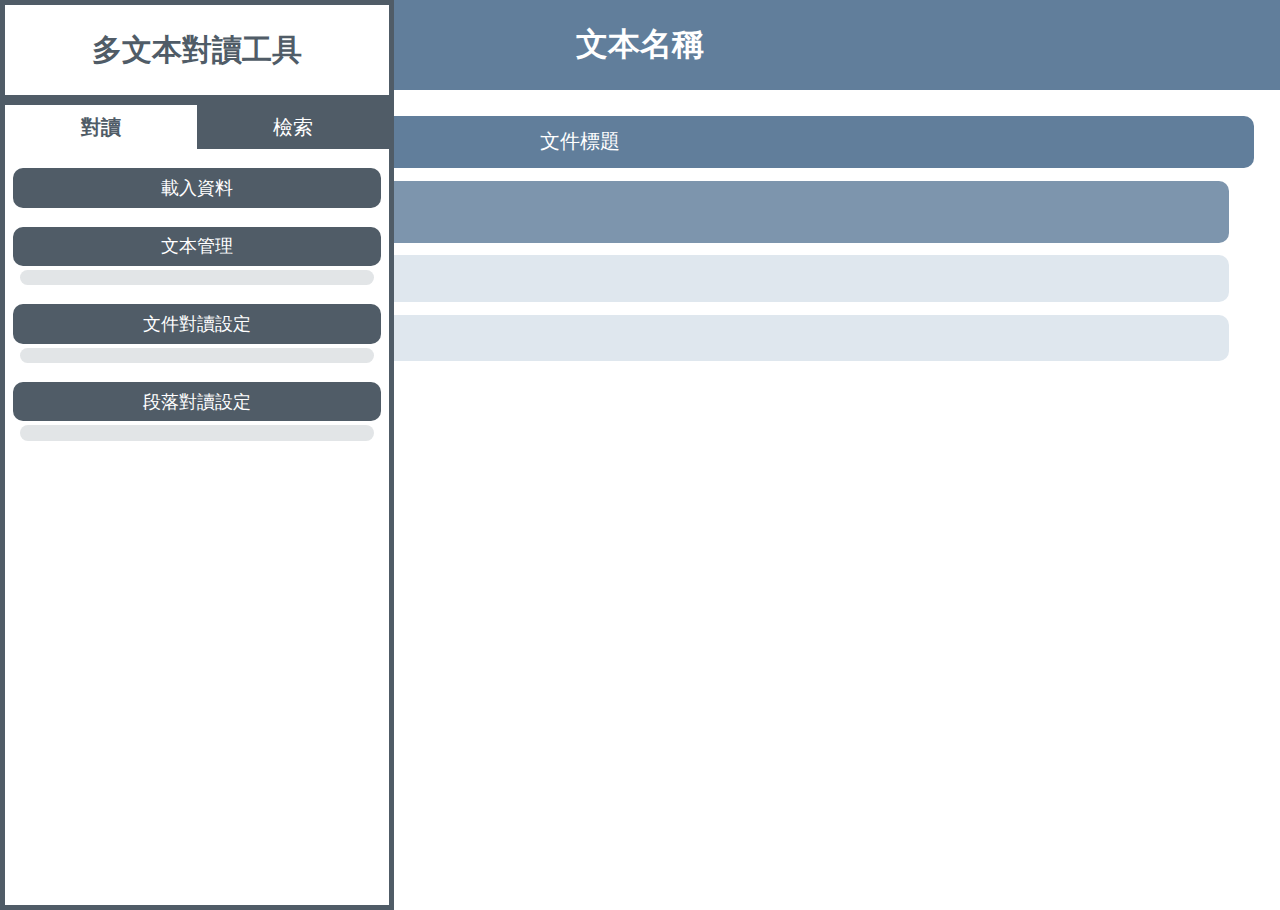
==== index.html @ 9a230e29 "[v.1.0] (1) first version of MultiLit Reading Tool (2) add comment in code" ====
<!DOCTYPE html>
<html>

<body>

	<!-- tab setting -->
	<span id="compareTab"></span>
	<span id="searchTab"></span>

	<!-- control board button -->
	<button type="button" id="controlBtn" onclick="toggleControlBoard()">
		<span class="glyphicon glyphicon-align-justify"></span>
	</button>

	<!-- control board -->
	<nav>

		<!-- system header -->
		<h1>多文本對讀工具</h1>

		<div class="tabBlock">

			<!-- tab button -->
			<div class="tabBtn">
				<a href="#compareTab">對讀</a>
				<a href="#searchTab">檢索</a>
			</div>

			<!-- tab content -->
			<div class="tabContent">

				<!-- compare control -->
				<div class="compareController">
					<div class="controlTitleBlock" id="compare-load">載入資料</div>

					<div class="controlTitleBlock" onclick="collapse('#compare-manage')">文本管理</div>
					<div class="controlContentBlock" id="compare-manage">
						<ol>
						</ol>
					</div>

					<div class="controlTitleBlock" onclick="collapse('#compare-metadataSetting')">文件對讀設定</div>
					<div class="controlContentBlock" id="compare-metadataSetting">
						<ol>
						</ol>
					</div>

					<div class="controlTitleBlock" onclick="collapse('#compare-alignSetting')">段落對讀設定</div>
					<div class="controlContentBlock" id="compare-alignSetting">
						<ol>
						</ol>
					</div>
				</div>

				<!-- search control -->
				<div class="searchController">
					<div class="controlTitleBlock" onclick="collapse('#search-input')">全文檢索</div>
					<div class="controlContentBlock" id="search-input">
						<input type="text" name="searchQuery">
						<span class="glyphicon glyphicon-search" onclick="search(this.parentElement.firstElementChild.value)"></span>
					</div>

					<div class="controlTitleBlock" onclick="collapse('#search-display')">顯示文本</div>
					<div class="controlContentBlock" id="search-display">
						<ol>
						</ol>
					</div>

					<div class="controlTitleBlock" onclick="collapse('#search-mode')">結構類型</div>
					<div class="controlContentBlock" id="search-mode">
						<ol>
							<li>文件順序</li><span class="glyphicon glyphicon-pushpin notHover"></span>
							<li>錨點類別</li><span class="glyphicon glyphicon-retweet" onclick="displaySearchMode('Term')"></span>
						</ol>
					</div>
				</div>

			</div>

		</div>

	</nav>

	<!-- compare interface -->
	<div class="compareInterface">

		<!-- corpus name -->
		<div class="compareTitleBlock">
			<h1>文本名稱</h1>
		</div>

		<!-- corpus content -->
		<div class="compareContentBlock">
			<div class="corpusBlock">
				<div>
					<div>
						<div class="titleBlock">
							<span class="docuCompareBtn">文件標題</span>
							<span class="glyphicon glyphicon-chevron-up" onclick="collapseMetadata('metadata', this)"></span>
						</div>

						<div class="metadataBlock" key="metadata">
							<li class="metadata1 pinned">metadata1: 1</li>
							<li class="metadata2">metadata2: 2</li>
						</div>

						<div class="textBlock">內文1</div>
						<div class="textBlock">內文2</div>
					</div>
				</div>
			</div>
		</div>
	</div>

	<!-- search interface -->
	<div class="searchInterface">

		<!-- corpus name -->
		<h1>檢索結果</h1>

		<!-- search content -->
		<div class="searchContentBlock">

			<!-- search analysis -->
			<div class="searchAnalysis">
				<h2>文件順序</h2>

				<div class="titleBlock" onclick="collapse('.searchInterface div[name=blocktoggle]')">
					<span>文件標題</span><span>5</span>
				</div>

				<div class="textBlock" name="blocktoggle">
					<div><span>區塊1</span><span>2</span></div>
					<div><span>區塊2</span><span>3</span></div>
				</div>
			</div>

			<!-- search result -->
			<div class="searchResult">
				<div class="titleBlock">
					<span>文件標題</span>
				</div>
				<div class="textBlock">
					<span class="glyphicon glyphicon-chevron-left"></span>
					<span>內文1</span>
				</div>
				<div class="textBlock">
					<span class="glyphicon glyphicon-chevron-left"></span>
					<span>內文2</span>
				</div>
			</div>
		</div>
	</div>

</body>

<head>
	<title>多文本對讀工具</title>

	<!-- JQUERY -->
	<script src="http://ajax.googleapis.com/ajax/libs/jquery/1.8.0/jquery.min.js"></script>

	<!-- DOCUSKY WIDGET API -->
	<script src="https://docusky.org.tw/docusky/js/jquery.min.js"></script>
	<script src="https://docusky.org.tw/docusky/js/jquery-ui.min.js"></script>
	<script src="https://docusky.org.tw/docusky/js.ui/docusky.ui.getDbCorpusDocumentsSimpleUI.js"></script>

	<!-- JAVASCRIPT FILE -->
	<script src="js/globalVar.js"></script>
	<script src="js/initialize.js"></script>
	<script src="js/dataProcess.js"></script>
	<script src="js/interaction.js"></script>
	<script src="js/checkergetter.js"></script>
	<script src="js/display.js"></script>

	<!-- CSS FILE -->
	<link href="css/main-style.css" type="text/css" rel="stylesheet">
	<link href="css/control-style.css" type="text/css" rel="stylesheet">
	<link href="https://cdn.staticfile.org/twitter-bootstrap/3.3.7/css/bootstrap.min.css" rel="stylesheet">
	<script src="https://cdn.staticfile.org/twitter-bootstrap/3.3.7/js/bootstrap.min.js"></script>

</head>

</html>
---- css/main-style.css ----
html {
	height: 100%;
}

body {
	height: 100%;
	position: relative;
	margin: 0 auto;
}

/* ----- SWITCH INTERFACE ----- */

.compareInterface, .searchInterface {
	width: 100%;
	height: 100%;
	display: none;
}

/* first render to basic setting */
span:target ~ div:first-of-type {
	display: none;
}

/* highlight target or default target */
span ~ div:first-of-type,
#compareTab:target ~ .compareInterface,
#searchTab:target ~ .searchInterface {
	display: block;
}

/* ----- COMMON SETTING ----- */
.titleBlock {
	margin: 2% 2% 0 2%;
	padding: 1%;
	border-radius: 10px;
	font-size: 20px;
	color: white;
	display: grid;
	align-items: center;
	text-align: center;
}

.textBlock {
	margin: 1% 4%;
	padding: 1%;
	border-radius: 10px;
}

.metadataBlock {
	margin: 1% 4%;
	padding: 1%;
	border-radius: 10px;
	background-color: #7D95AD;
	color: white;
}

.metadataBlock ul {
	display: grid;
	grid-template-columns: 1fr 1fr;
}

.metadataBlock .pinned {
	color: #FCECC9;
}

.term {
	background-color: #C45B59;
	color: white;
	padding: 3px;
	margin: 5px;
	line-height: 30px;
}

.tagged:hover {
	color: #505C67;
}

/* ----- COMPARE INTERFACE ----- */

.compareTitleBlock {
	width: 100%;
	height: 10%;
	margin: 0;
	background-color: #617E9B;
	display: grid;
	grid-template-columns: repeat(1, 1fr);
	grid-column-gap: 1%;
}

.compareTitleBlock h1 {
	margin: 0;
	color: white;
	display: grid;
	align-items: center;
	text-align: center;
}

.compareContentBlock {
	width: 100%;
	height: 90%;
	background-color: #617E9B;
	display: grid;
	grid-template-columns: repeat(1, 1fr);
	grid-column-gap: 1%;
}

.corpusBlock {
	background-color: white;
	overflow: scroll;
}

.compareInterface .titleBlock {
	background-color: #617E9B;
	display: grid;
	grid-template-columns: 9fr 1fr;
	cursor: pointer;
}

.compareInterface .titleBlock:hover {
	background-color: #7D95AD;
}

.compareInterface .titleBlock .glyphicon:hover {
	color: #DFE7EE;
}

.compareInterface .textBlock {
	background-color: #DFE7EE;
}

.compareInterface .textBlock:hover {
	background-color: #C5D0DA;
	cursor: pointer;
}

.compareInterface .textBlock[idForAlign="undefined"]:hover {
	background-color: #DFE7EE;
	cursor: default;
}

/* ----- SEARCH INTERFACE ----- */

.searchInterface > h1 {
	width: 100%;
	height: 10%;
	margin: 0;
	background-color: #628475;
	color: white;
	display: grid;
	align-items: center;
	text-align: center;
}

.searchContentBlock {
	width: 100%;
	height: 90%;
	background-color: #628475;
	display: grid;
	grid-template-columns: 3fr 7fr;
	grid-column-gap: 1%;
}

.searchAnalysis, .searchResult {
	background-color: white;
	overflow: scroll;
}

.searchAnalysis h2 {
	text-align: center;
	color: #628475;
}

.searchResult .titleBlock {
	background-color: #628475;
}

.searchResult .textBlock {
	background-color: #DCE5E1;
	display: grid;
	grid-template-columns: 1fr 19fr;
}

.searchResult .glyphicon {
	display: grid;
	align-items: center;
	text-align: center;
	cursor: pointer;
}

.searchResult .glyphicon:hover {
	color: #628475;
}

.searchAnalysis span {
	display: grid;
	align-items: center;
	text-align: center;
}

.searchAnalysis .titleBlock {
	background-color: #628475;
	display: grid;
	grid-template-columns: 9fr 1fr;
	cursor: pointer;
}

.searchAnalysis .titleBlock:hover {
	background-color: #7E9A8E;
}

.searchAnalysis .textBlock {
	background-color: #DCE5E1;
}

.searchAnalysis .textBlock div {
	display: grid;
	grid-template-columns: 9fr 1fr;
	border-bottom: 1px dashed #8F979E;
	cursor: pointer;
}

.searchAnalysis .textBlock div:hover {
	background-color: #C8D1CD;
}
---- css/control-style.css ----
body {
	overflow: hidden;
}

body > span {
	display: none;
}

body > button {
	width: 5%;
	height: 5%;
	position: fixed;
	z-index: 10;
	background: rgba(0, 0, 0, 0);
	border-color: rgba(0, 0, 0, 0);
	color: #505C67;
	font-size: 18px;
	outline: none;
}

nav {
	width: 30%;
	height: 100%;
	position: absolute;
	z-index: 5;
	background-color: white;
	border: solid 5px #505C67;
	display: grid;
	grid-template-rows: 1fr 9fr;
	grid-template-areas: "header"
						 "tabBlock";
}

nav h1 {
	grid-area: header;
	font-size: 30px;
	display: grid;
	align-items: center;	/* vertical */
	text-align: center;  	/* horizontal */
	color: #505C67;
}

.tabBlock {
	height: 100%;
	grid-area: tabBlock;
	display: grid;
	grid-template-rows: 1fr 14fr;
	grid-template-areas: "tabBtn"
						 "tabContent";
}

/* ----- TAB SETTING ----- */

.tabBtn {
	grid-area: tabBtn;
	display: grid;
	grid-template-columns: repeat(2, 1fr);
}

.tabBtn a {
	background-color: #505C67;
	border-top: solid 10px #505C67;
	padding: 2% 0;
	text-decoration: none;
	font-size: 20px;
	color: white;
	display: grid;
	align-items: center;
	text-align: center;	
}

/* first render to basic background color */
span:target ~ nav .tabBlock .tabBtn a:first-of-type {
	background-color: #505C67;
	font-weight: normal;
	color: white;
}

/* highlight target or default target */
span ~ nav .tabBlock .tabBtn a:first-of-type,
#compareTab:target ~ nav .tabBlock .tabBtn a[href="#compareTab"],
#searchTab:target ~ nav .tabBlock .tabBtn a[href="#searchTab"] {
	background-color: white;
	font-weight: bold;
	color: #505C67;
}

/* highlight when hover */
span ~ nav .tabBlock .tabBtn a:hover,
#compareTab:target ~ nav .tabBlock .tabBtn a:hover,
#searchTab:target ~ nav .tabBlock .tabBtn a:hover {
	text-decoration: none;
	background-color: #6F7982;
	color: white;
}

/* ----- CONTENT SETTING ----- */

.tabContent {
	grid-area: tabContent; 
	overflow: scroll;
}

.tabContent > div {
	display: none;
}

.compareController, .searchController {
	height: 100%;
}

/* first render to basic setting */
span:target ~ nav .tabBlock .tabContent > div:first-of-type {
	display: none;
}

/* highlight target or default target */
span ~ nav .tabBlock .tabContent > div:first-of-type,
#compareTab:target ~ nav .tabBlock .tabContent .compareController,
#searchTab:target ~ nav .tabBlock .tabContent .searchController {
	display: block;
}

/* ----- CONTROLLER SETTING ----- */

.controlTitleBlock {
	background-color: #505C67;
	margin: 5% 2% 0 2%;
	padding: 2%;
	border-radius: 10px;
	font-size: 18px;
	color: white;
	text-align: center;
	cursor: pointer;
}

.controlTitleBlock:hover {
	background-color: #6F7982;
}

.controlContentBlock {
	background-color: #E2E5E7;
	margin: 1% 4%;
	padding: 2%;
	border-radius: 10px;
}

/* icon button */
.controlContentBlock span {
	border: 0;
	color: #505C67;
	background-color: rgba(0, 0, 0, 0);
	display: grid;
	align-items: center;
	text-align: center;
}

.controlContentBlock span:hover {
	color: #FCB0B3;
	cursor: pointer;
}

.controlContentBlock .notHover:hover {
	color: #505C67;
	cursor: default;
}

.controlContentBlock ol {
	display: grid;
	grid-template-columns: 9fr 1fr;
	grid-row-gap: 1px;
	margin: 0;
	padding-left: 10%;
}

#compare-manage ol {
	grid-template-columns: 8fr 1fr 1fr;
}

#search-input {
	display: grid;
	grid-template-columns: 9fr 1fr;
}

#search-input input {
	margin: 0 3%;
}
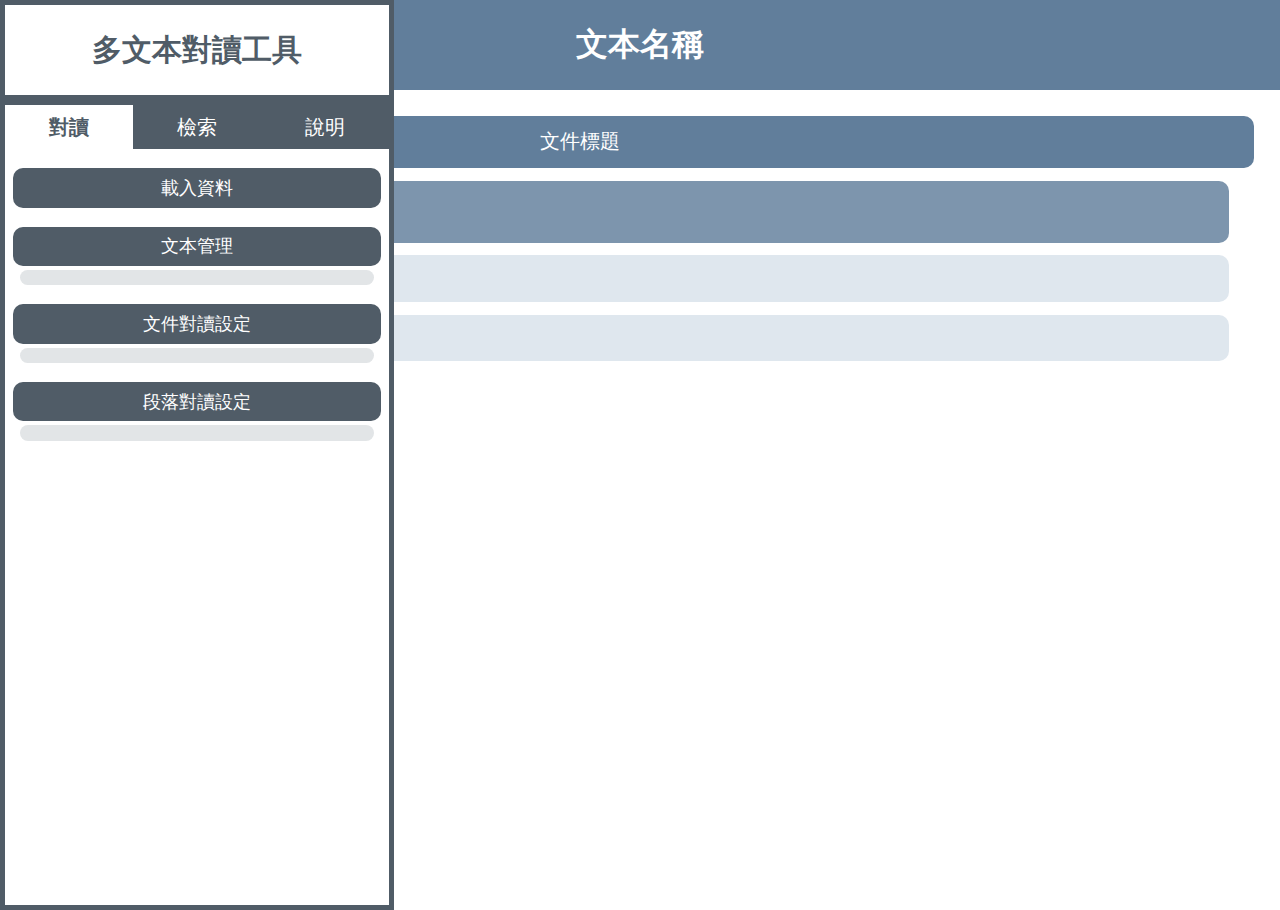
==== commit e469bd7e: "[v.1.1] (1) add: explain interface (2) add: example xml files (3) readme writting" ====
--- a/index.html
+++ b/index.html
@@ -6,6 +6,7 @@
 	<!-- tab setting -->
 	<span id="compareTab"></span>
 	<span id="searchTab"></span>
+	<span id="explainTab"></span>
 
 	<!-- control board button -->
 	<button type="button" id="controlBtn" onclick="toggleControlBoard()">
@@ -24,6 +25,7 @@
 			<div class="tabBtn">
 				<a href="#compareTab">對讀</a>
 				<a href="#searchTab">檢索</a>
+				<a href="#explainTab">說明</a>
 			</div>
 
 			<!-- tab content -->
@@ -152,6 +154,364 @@
 		</div>
 	</div>
 
+	<!-- explain interface -->
+	<div class="explainInterface">
+
+		<!-- tab name -->
+		<h1>使用說明</h1>
+
+		<!-- explain content -->
+		<div class="explainContentBlock">
+
+			<!-- table of content -->
+			<div class="explainTable">
+				<h2>目錄</h2>
+
+				<div class="titleBlock" onclick="jumpToSection('.explainContent h2[key=工具介紹]')">工具介紹</div>
+
+				<div class="titleBlock" onclick="jumpToSection('.explainContent h2[key=控制板]')">控制板</div>
+
+				<div class="titleBlock" onclick="jumpToSection('.explainContent h2[key=對讀介面]')">對讀介面</div>
+				<div class="textBlock">
+					<h4 onclick="jumpToSection('.explainContent div[key=載入資料]')">載入資料</h4>
+					<h4 onclick="jumpToSection('.explainContent div[key=文本管理]')">文本管理</h4>
+					<h4 onclick="jumpToSection('.explainContent div[key=文件對讀設定]')">文件對讀設定</h4>
+					<h4 onclick="jumpToSection('.explainContent div[key=段落對讀設定]')">段落對讀設定</h4>
+					<h4 onclick="jumpToSection('.explainContent div[key=介面簡述]')">介面簡述</h4>
+					<h4 onclick="jumpToSection('.explainContent div[key=文件標題區塊]')">文件標題區塊</h4>
+					<h4 onclick="jumpToSection('.explainContent div[key=詮釋資料區塊]')">詮釋資料區塊</h4>
+					<h4 onclick="jumpToSection('.explainContent div[key=段落內文區塊]')">段落內文區塊</h4>
+					<h4 onclick="jumpToSection('.explainContent div[key=對讀功能]')">對讀功能</h4>
+				</div>
+
+				<div class="titleBlock" onclick="jumpToSection('.explainContent h2[key=檢索介面]')">檢索介面</div>
+				<div class="textBlock">
+					<h4 onclick="jumpToSection('.explainContent div[key=全文檢索]')">全文檢索</h4>
+					<h4 onclick="jumpToSection('.explainContent div[key=顯示文本]')">顯示文本</h4>
+					<h4 onclick="jumpToSection('.explainContent div[key=結構類型]')">結構類型</h4>
+					<h4 onclick="jumpToSection('.explainContent div[key=介面簡述]')">介面簡述</h4>
+					<h4 onclick="jumpToSection('.explainContent div[key=檢索結果結構]')">檢索結果結構</h4>
+					<h4 onclick="jumpToSection('.explainContent div[key=檢索結果呈現]')">檢索結果呈現</h4>
+				</div>
+
+				<div class="titleBlock" onclick="jumpToSection('.explainContent h2[key=文件製作]')">文件製作</div>
+				<div class="textBlock">
+					<h4 onclick="jumpToSection('.explainContent h3[key=MARKUS]')">MARKUS</h4>
+				</div>
+			</div>
+
+			<!-- content -->
+			<div class="explainContent">
+
+				<h2 key="工具介紹">工具介紹</h2>
+				<hr width="96%">
+				<div>
+					<p>在人文研究上，舉凡歷史、文學、宗教，均不乏對文本交叉閱讀的需求，我們稱此舉動為<font style="color: #C45B59; font-weight: bold;">「對讀」</font>。透過資訊技術，可以將不同文本並排在同個頁面、點選以快速檢視相應段落，來達到降低紙本對讀繁瑣性的目的。此工具提供了兩種多文本間的對讀功能：</p>
+					<ul>
+						<li><strong>文件間的對讀：</strong>使用文件附帶的 Metadata 作為對照依據來連結多份文件。</li>
+						<li><strong>段落間的對讀：</strong>將使用者在文件內容中標註的相應段落連結起來。</li>
+					</ul>
+				</div>
+
+				<br><br>
+
+				<h2 key="控制板">控制板</h2>
+				<hr width="96%">
+				<div class="textandimage">
+					<div>
+						<p>為一可收納的區塊，實現介面的切換與各種功能的設定。控制板如右圖所示：</p>
+						<ol>
+							<li>控制板主體，根據各頁面顯示可以設定的功能</li>
+							<li>控制板收合按鈕</li>
+							<li>頁面切換標籤</li>
+						</ol>
+						<p>各介面的控制板功能詳述於各介面的介紹。</p>
+					</div>
+					<div><img src="images/controlboard.jpeg"></div>
+				</div>
+
+				<br><br>
+
+				<h2 key="對讀介面">對讀介面</h2>
+				<hr width="96%">
+				<div class="textandimage">
+
+					<div key="載入資料">
+						<h3>載入資料</h3>
+						<br>
+						<p>從 DocuSky 上載入資料，步驟如下：</p>
+						<ol>
+							<li>點選載入資料，<font style="color: #C45B59; font-weight: bold;">須先登入 DocuSky 帳號。</font></li>
+							<li>選擇要匯入的資料庫 (DocuXML)。</li>
+							<li>點選載入，將資料匯入工具。</li>
+						</ol>
+					</div>
+					<div><img src="images/loaddata.jpeg"></div>
+
+					<div key="文本管理">
+						<h3>文本管理</h3>
+						<br>
+						<p>可對載入的文本做管理。</p>
+						<ol>
+							<li>功能標題，可收合相應區塊。</li>
+							<li>顯示工具上所有的文本 (corpus)。</li>
+							<li><strong>眼睛圖標：</strong>文本的顯示或隱藏按鈕。</li>
+							<li><strong>垃圾桶圖標：</strong>刪除文本按鈕。</li>
+						</ol>
+					</div>
+					<div><img src="images/corpusmanage.jpeg"></div>
+
+					<div key="文件對讀設定">
+						<h3>文件對讀設定</h3>
+						<br>
+						<p>在文件間對讀中，<font style="color: #C45B59; font-weight: bold;">Metadata</font> 被當作對照依據，用來連結多份文件。</p>
+						<ol>
+							<li>功能標題，可收合相應區塊。</li>
+							<li>顯示工具上所有文件 Metadata 的聯集。</li>
+							<li><strong>圖釘圖標：</strong>目前被選定並作為文件間對讀依據的 Metadata。</li>
+							<li><strong>雙箭號圖標：</strong>切換文件間對讀依據的按鈕。</li>
+						</ol>
+					</div>
+					<div><img src="images/metasetting.jpeg"></div>
+
+					<div key="段落對讀設定">
+						<h3>段落對讀設定</h3>
+						<br>
+						<p>在段落間對讀中，使用者可依照自身需求標註對讀文本。以同樣標準進行標註的文本是為同一種 <font style="color: #C45B59; font-weight: bold;">Align Type</font>，工具允許相同文本有不同 Align Type 的標註。</p>
+						<ol>
+							<li>功能標題，可收合相應區塊。</li>
+							<li>顯示工具上所有文件 Metadata 的聯集。</li>
+							<li><strong>圖釘圖標：</strong>目前被選定並作為文件間對讀依據的 Metadata。</li>
+							<li><strong>雙箭號圖標：</strong>切換文件間對讀依據的按鈕。</li>
+						</ol>
+					</div>
+					<div><img src="images/alignsetting.jpeg"></div>
+
+					<div key="介面簡述">
+						<h3>介面簡述</h3>
+						<br>
+						<p>對於每個文本 (corpus) ，皆擁有獨立的一欄來顯示文本內容，包括：</p>
+						<ol>
+							<li>文本名稱 (corpus name)。</li>
+							<li>文件標題區塊 (title block)。</li>
+							<li>詮釋資料區塊 (metadata block)。</li>
+							<li>段落內文區塊 (text block)。</li>
+						</ol>
+						<p>將分述如下。</p>
+					</div>
+					<div><img src="images/compare.jpeg"></div>
+
+					<div key="文件標題區塊">
+						<h3>文件標題區塊</h3>
+						<br>
+						<p>標示文件的開頭，每份文件皆有一個。</p>
+						<ol>
+							<li><strong>文件標題：</strong>除了顯示標題外也是文件間對讀的觸發按鈕。</li>
+							<li><strong>箭號圖標：</strong>詮釋資料區塊收合按鈕。</li>
+						</ol>
+					</div>
+					<div><img src="images/titleBlock.jpeg"></div>
+
+					<div key="詮釋資料區塊">
+						<h3>詮釋資料區塊</h3>
+						<br>
+						<p>顯示文件的所有 Metadata，每份文件皆有一個。</p>
+						<ol>
+							<li><strong>黃字：</strong>目前被選定並作為文件間對讀依據的 Metadata。</li>
+							<li><strong>白字：</strong>其他 Metadata。</li>
+						</ol>
+					</div>
+					<div><img src="images/metaBlock.jpeg"></div>
+
+					<div key="段落內文區塊">
+						<h3>段落內文區塊</h3>
+						<br>
+						<p>顯示文件的內文，根據使用者的標註，每份文件可能有多個。每個段落包括：</p>
+						<ol>
+							<li><strong>段落標籤 (Term)：</strong>為此段落的簡短描述，使用者有標註才會顯示。</li>
+							<li><strong>段落內文：</strong>除了顯示內文外也是段落間對讀的觸發按鈕。</li>
+						</ol>
+					</div>
+					<div><img src="images/textBlock.jpeg"></div>
+
+					<div key="對讀功能">
+						<h3>對讀功能</h3>
+						<br>
+						<p>採多對多模式，區塊可依顏色分成三種，功能分述於下：</p>
+						<ol>
+							<li><strong>藍色 - 一般的預設區塊：</strong>點擊後尋找對應的區塊並標示。</li>
+							<li><strong>黃色 - 正在對讀中的區塊：</strong>點擊後切換成閱讀目標。</li>
+							<li><strong>紅色 - 對讀中正在閱讀的區塊：</strong>點擊後尋找下一個閱讀目標</li>
+						</ol>
+					</div>
+					<div><img src="images/comparing.png"></div>
+				</div>
+
+				<br><br>
+
+				<h2 key="檢索介面">檢索介面</h2>
+				<hr width="96%">
+				<div class="textandimage">
+					
+					<div key="全文檢索">
+						<h3>全文檢索</h3>
+						<br>
+						<p>提供簡易檢索功能，方便使用者在工具上的文本中快速找到所需資料。</p>
+						<ol>
+							<li>功能標題，可收合相應區塊。</li>
+							<li><strong>輸入欄位：</strong>在此輸入檢索詞。</li>
+							<li><strong>放大鏡圖標：</strong>開始檢索按鈕。</li>
+						</ol>
+					</div>
+					<div><img src="images/keyword.jpeg"></div>
+
+					<div key="顯示文本">
+						<h3>顯示文本</h3>
+						<br>
+						<p>預設上，一次顯示一個文本的檢索結果，故提供切換文本的功能。</p>
+						<ol>
+							<li>功能標題，可收合相應區塊。</li>
+							<li>顯示工具上所有的文本。</li>
+							<li><strong>圖釘圖標：</strong>目前被選定並顯示檢索結果的文本。</li>
+							<li><strong>雙箭號圖標：</strong>切換欲檢索文本的按鈕。</li>
+						</ol>
+					</div>
+					<div><img src="images/searchcorpus.jpeg"></div>
+
+					<div key="結構類型">
+						<h3>結構類型</h3>
+						<br>
+						<p>可選擇檢索結果在結構上將如何呈現。</p>
+						<ol>
+							<li>功能標題，可收合相應區塊。</li>
+							<li>目前提供兩種結構類型：文件順序、標籤種類。</li>
+							<li><strong>圖釘圖標：</strong>目前被選定的結構類型。</li>
+							<li><strong>雙箭號圖標：</strong>切換結構類型的按鈕。</li>
+						</ol>
+					</div>
+					<div><img src="images/mode.jpeg"></div>
+
+					<div key="介面簡述">
+						<h3>介面簡述</h3>
+						<br>
+						<p>檢索對象 (corpus) 顯示在上方標題列，檢索介面主要分成兩大區塊：</p>
+						<ol>
+							<li>左側的檢索結果結構。</li>
+							<li>右側的檢索結果呈現。</li>
+						</ol>
+					</div>
+					<div><img src="images/search.jpeg"></div>
+
+					<div key="檢索結果結構">
+						<h3>檢索結果結構</h3>
+						<br>
+						<p>將檢索結果條目以選擇的結構類型進行整理。</p>
+						<ol>
+							<li>所選擇的結構類型。</li>
+							<li>依據結構類型分類的第一層，可能是章節標題或是段落標籤內容 (Term)。</li>
+							<li>依據結構類型分類的第二層，段落區塊的識別，格式為「Align Type。RefId。Key。</li>
+							<li>在此段落/章節中檢索詞的數量。</li>
+						</ol>
+					</div>
+					<div><img src="images/analysis.jpeg"></div>
+
+					<div key="檢索結果呈現">
+						<h3>檢索結果呈現</h3>
+						<br>
+						<p>列出所有含有檢索詞的區塊。</p>
+						<ol>
+							<li>依據結構類型分類的第一層，可能是章節標題或是段落標籤內容 (Term)。</li>
+							<li>依據結構類型分類的第二層，段落區塊的內文。</li>
+							<li><strong>箭號圖標：</strong>返回對讀按鈕，可跳轉至此段落在對讀介面中對讀的狀況。</li>
+							<li>檢索詞醒目標示。</li>
+						</ol>
+					</div>
+					<div><img src="images/searchresult.jpeg"></div>
+				</div>
+
+				<br><br>
+
+				<h2 key="文件製作">文件製作</h2>
+				<hr width="96%">
+				<div>
+					<p>此工具專為「對讀」需求所開發，故要求特定格式。目前可使用 MARKUS 進行製作，步驟分述如下。</p>
+					
+					<h3 key="MARKUS">MARKUS</h3>
+					<div class="textandimage">
+
+						<div>
+							<h4>Step 1</h4>
+							<p>準備好要對讀的文本純文字檔 (.txt)。</p>
+						</div>
+						<div></div>
+
+						<div>
+							<h4>Step 2</h4>
+							<p>開啟 MARKUS 頁面並<font style="color: #C45B59; font-weight: bold;">登入帳號</font>。</p>
+						</div>
+						<div><img src="images/markus-step2.jpeg"></div>
+
+						<div>
+							<h4>Step 3</h4>
+							<p>上傳文件。</p>
+						</div>
+						<div><img src="images/markus-step3.jpeg"></div>
+
+						<div>
+							<h4>Step 4</h4>
+							<p>選擇 <font style="color: #C45B59; font-weight: bold;">2.b 自訂標籤</font>。</p>
+						</div>
+						<div><img src="images/markus-step4.jpeg"></div>
+
+						<div>
+							<h4>Step 5</h4>
+							<p>新增自訂標籤。</p>
+						</div>
+						<div><img src="images/markus-step5.jpeg"></div>
+
+						<div>
+							<h4>Step 6</h4>
+							<p>標籤取名需有<font style="color: #C45B59; font-weight: bold;">「Align.」</font>的前綴。</p>
+						</div>
+						<div><img src="images/markus-step6.jpeg"></div>
+
+						<div>
+							<h4>Step 7</h4>
+							<p>開始標註段落，並填寫 ID。</p>
+						</div>
+						<div><img src="images/markus-step7.jpeg"></div>
+
+						<div>
+							<h4>Step 8</h4>
+							<p>標註完畢後匯出 <font style="color: #C45B59; font-weight: bold;">.html</font> 檔。</p>
+						</div>
+						<div><img src="images/markus-step8.jpeg"></div>
+
+						<div>
+							<h4>Step 9</h4>
+							<p>使用 DocuSky 平台上的 <a href="https://docusky.org.tw/DocuSky/docuTools/MarkusConverter/Markus2DocuXml.html">MARKUS to DocuSky Converter</a> 轉換成 DocuXML 格式。</p>
+						</div>
+						<div></div>
+
+						<div>
+							<h4>Step 10</h4>
+							<p>建庫到 <a href="http://docusky.org.tw/DocuSky/ds-01.home.html">DocuSky</a> 平台上。</p>
+						</div>
+						<div></div>
+
+						<div>
+							<h4>Step 11</h4>
+							<p>匯入工具後即可開始對讀。</p>
+						</div>
+						<div></div>
+					</div>
+				</div>
+			</div>
+			
+		</div>
+
+	</div>
+
 </body>
 
 <head>
--- a/css/main-style.css
+++ b/css/main-style.css
@@ -8,9 +8,17 @@
 	margin: 0 auto;
 }
 
+p {
+	text-indent: 2em;
+}
+
+img {
+	width: 100%;
+}
+
 /* ----- SWITCH INTERFACE ----- */
 
-.compareInterface, .searchInterface {
+.compareInterface, .searchInterface, .explainInterface {
 	width: 100%;
 	height: 100%;
 	display: none;
@@ -24,7 +32,8 @@
 /* highlight target or default target */
 span ~ div:first-of-type,
 #compareTab:target ~ .compareInterface,
-#searchTab:target ~ .searchInterface {
+#searchTab:target ~ .searchInterface,
+#explainTab:target ~ .explainInterface {
 	display: block;
 }
 
@@ -201,11 +210,11 @@
 	background-color: #628475;
 	display: grid;
 	grid-template-columns: 9fr 1fr;
-	cursor: pointer;
 }
 
 .searchAnalysis .titleBlock:hover {
 	background-color: #7E9A8E;
+	cursor: pointer;
 }
 
 .searchAnalysis .textBlock {
@@ -215,7 +224,7 @@
 .searchAnalysis .textBlock div {
 	display: grid;
 	grid-template-columns: 9fr 1fr;
-	border-bottom: 1px dashed #8F979E;
+	border-bottom: 1px dashed #628475;
 	cursor: pointer;
 }
 
@@ -223,4 +232,77 @@
 	background-color: #C8D1CD;
 }
 
-
+/* ----- EXPLAIN INTERFACE ----- */
+
+.explainInterface > h1 {
+	width: 100%;
+	height: 10%;
+	margin: 0;
+	background-color: #756F63;
+	color: white;
+	display: grid;
+	align-items: center;
+	text-align: center;
+}
+
+.explainContentBlock {
+	width: 100%;
+	height: 90%;
+	background-color: #756F63;
+	display: grid;
+	grid-template-columns: 2fr 8fr;
+	grid-column-gap: 1%;
+}
+
+.explainTable, .explainContent {
+	background-color: white;
+	overflow: scroll;
+}
+
+.explainInterface h2 {
+	text-align: center;
+	color: #756F63;
+}
+
+.explainInterface h3, .explainInterface h4 {
+	text-align: center;
+}
+
+.explainTable .titleBlock {
+	background-color: #756F63;
+}
+
+.explainTable .titleBlock:hover {
+	background-color: #817C71;
+	cursor: pointer;
+}
+
+.explainTable .textBlock {
+	background-color: #CCCAC6;
+}
+
+.explainTable .textBlock h4 {
+	border-bottom: 1px dashed #756F63;
+	padding: 3px;
+	margin: 0;
+	align-items: center;
+	text-align: center;
+}
+
+.explainTable .textBlock h4:hover {
+	background-color: #BAB8B4;
+	cursor: pointer;
+}
+
+.explainContent > div {
+	margin: 0 2%;
+}
+
+.textandimage {
+	display: grid;
+	place-items: center;
+	grid-template-columns: 4fr 6fr;
+}
+
+
+
--- a/css/control-style.css
+++ b/css/control-style.css
@@ -54,7 +54,7 @@
 .tabBtn {
 	grid-area: tabBtn;
 	display: grid;
-	grid-template-columns: repeat(2, 1fr);
+	grid-template-columns: repeat(3, 1fr);
 }
 
 .tabBtn a {
@@ -79,7 +79,8 @@
 /* highlight target or default target */
 span ~ nav .tabBlock .tabBtn a:first-of-type,
 #compareTab:target ~ nav .tabBlock .tabBtn a[href="#compareTab"],
-#searchTab:target ~ nav .tabBlock .tabBtn a[href="#searchTab"] {
+#searchTab:target ~ nav .tabBlock .tabBtn a[href="#searchTab"],
+#explainTab:target ~ nav .tabBlock .tabBtn a[href="#explainTab"] {
 	background-color: white;
 	font-weight: bold;
 	color: #505C67;
@@ -88,7 +89,8 @@
 /* highlight when hover */
 span ~ nav .tabBlock .tabBtn a:hover,
 #compareTab:target ~ nav .tabBlock .tabBtn a:hover,
-#searchTab:target ~ nav .tabBlock .tabBtn a:hover {
+#searchTab:target ~ nav .tabBlock .tabBtn a:hover,
+#explainTab:target ~ nav .tabBlock .tabBtn a:hover {
 	text-decoration: none;
 	background-color: #6F7982;
 	color: white;
@@ -114,10 +116,11 @@
 	display: none;
 }
 
-/* highlight target or default target */
+/* display content or default content */
 span ~ nav .tabBlock .tabContent > div:first-of-type,
 #compareTab:target ~ nav .tabBlock .tabContent .compareController,
-#searchTab:target ~ nav .tabBlock .tabContent .searchController {
+#searchTab:target ~ nav .tabBlock .tabContent .searchController,
+#explainTab:target ~ nav .tabBlock .tabContent .explainController {
 	display: block;
 }
 
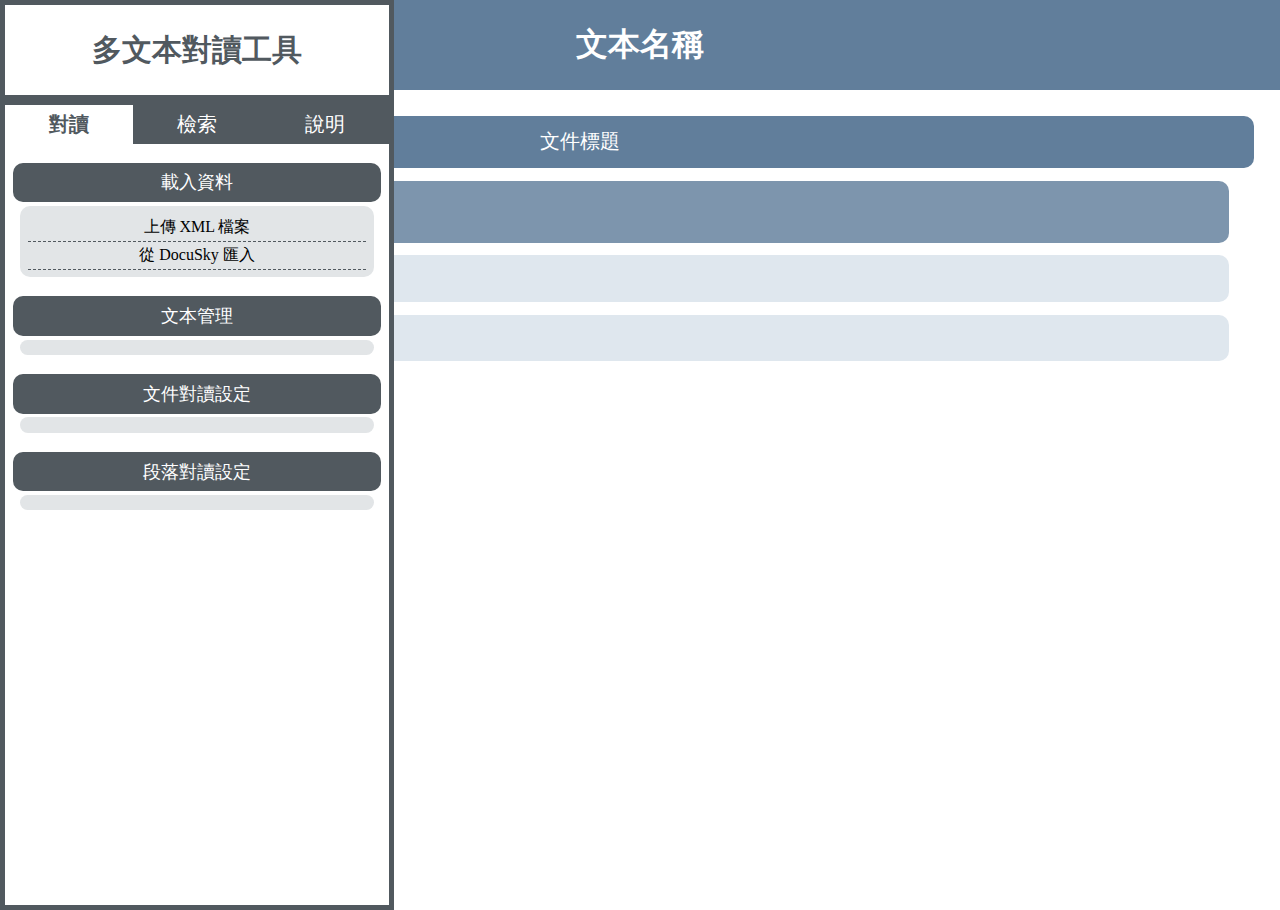
==== commit e1521fff: "[v.2,0] (1) upload .xml directly from local computer and progress bar (2) upload every corpus even i" ====
--- a/index.html
+++ b/index.html
@@ -1,5 +1,16 @@
 <!DOCTYPE html>
 <html>
+
+<head>
+	<meta http-equiv="Content-Type" content="text/html; charset=UTF-8"/>
+
+	<title>多文本對讀工具</title>
+
+	<!-- DOCUSKY WIDGET API -->
+	<script src="https://docusky.org.tw/docusky/js/jquery.min.js"></script>
+	<script src="https://docusky.org.tw/docusky/js/jquery-ui.min.js"></script>
+	<script src="https://docusky.org.tw/docusky/js.ui/docusky.ui.getDbCorpusDocumentsSimpleUI.js"></script>
+</head>
 
 <body>
 
@@ -33,7 +44,17 @@
 
 				<!-- compare control -->
 				<div class="compareController">
-					<div class="controlTitleBlock" id="compare-load">載入資料</div>
+					<div class="controlTitleBlock" onclick="collapse('#compare-load')">載入資料</div>
+					<div class="controlContentBlock" id="compare-load" style="display: grid;">
+						<label>
+							<div>上傳 XML 檔案</div>
+							<input id="uploadXML" type="file" name="uploadXML" accept=".xml" style="display: none;" multiple>
+						</label>
+						<label onclick="accessThroughDocuSky()">
+							<div>從 DocuSky 匯入</div>
+						</label>
+						<img src="images/progress.gif" style="display: none;">
+					</div>
 
 					<div class="controlTitleBlock" onclick="collapse('#compare-manage')">文本管理</div>
 					<div class="controlContentBlock" id="compare-manage">
@@ -62,8 +83,8 @@
 						<span class="glyphicon glyphicon-search" onclick="search(this.parentElement.firstElementChild.value)"></span>
 					</div>
 
-					<div class="controlTitleBlock" onclick="collapse('#search-display')">顯示文本</div>
-					<div class="controlContentBlock" id="search-display">
+					<div class="controlTitleBlock" onclick="collapse('#search-corpus')">顯示文本</div>
+					<div class="controlContentBlock" id="search-corpus">
 						<ol>
 						</ol>
 					</div>
@@ -167,43 +188,38 @@
 			<div class="explainTable">
 				<h2>目錄</h2>
 
-				<div class="titleBlock" onclick="jumpToSection('.explainContent h2[key=工具介紹]')">工具介紹</div>
-
-				<div class="titleBlock" onclick="jumpToSection('.explainContent h2[key=控制板]')">控制板</div>
-
-				<div class="titleBlock" onclick="jumpToSection('.explainContent h2[key=對讀介面]')">對讀介面</div>
+				<div class="titleBlock" onclick="jumpToSection('.explainContent h2[key=1]')">一、工具介紹</div>
+
+				<div class="titleBlock" onclick="jumpToSection('.explainContent h2[key=2]')">二、控制板</div>
+
+				<div class="titleBlock" onclick="jumpToSection('.explainContent h2[key=3]')">三、對讀介面</div>
 				<div class="textBlock">
-					<h4 onclick="jumpToSection('.explainContent div[key=載入資料]')">載入資料</h4>
-					<h4 onclick="jumpToSection('.explainContent div[key=文本管理]')">文本管理</h4>
-					<h4 onclick="jumpToSection('.explainContent div[key=文件對讀設定]')">文件對讀設定</h4>
-					<h4 onclick="jumpToSection('.explainContent div[key=段落對讀設定]')">段落對讀設定</h4>
-					<h4 onclick="jumpToSection('.explainContent div[key=介面簡述]')">介面簡述</h4>
-					<h4 onclick="jumpToSection('.explainContent div[key=文件標題區塊]')">文件標題區塊</h4>
-					<h4 onclick="jumpToSection('.explainContent div[key=詮釋資料區塊]')">詮釋資料區塊</h4>
-					<h4 onclick="jumpToSection('.explainContent div[key=段落內文區塊]')">段落內文區塊</h4>
-					<h4 onclick="jumpToSection('.explainContent div[key=對讀功能]')">對讀功能</h4>
-				</div>
-
-				<div class="titleBlock" onclick="jumpToSection('.explainContent h2[key=檢索介面]')">檢索介面</div>
+					<h4 onclick="jumpToSection('.explainContent div[key=3-1]')">3-1 載入資料</h4>
+					<h4 onclick="jumpToSection('.explainContent div[key=3-2]')">3-2 文本管理</h4>
+					<h4 onclick="jumpToSection('.explainContent div[key=3-3]')">3-3 文件對讀設定</h4>
+					<h4 onclick="jumpToSection('.explainContent div[key=3-4]')">3-4 段落對讀設定</h4>
+					<h4 onclick="jumpToSection('.explainContent div[key=3-5]')">3-5 介面介紹</h4>
+					<h4 onclick="jumpToSection('.explainContent div[key=3-6]')">3-6 對讀功能</h4>
+				</div>
+
+				<div class="titleBlock" onclick="jumpToSection('.explainContent h2[key=4]')">四、檢索介面</div>
 				<div class="textBlock">
-					<h4 onclick="jumpToSection('.explainContent div[key=全文檢索]')">全文檢索</h4>
-					<h4 onclick="jumpToSection('.explainContent div[key=顯示文本]')">顯示文本</h4>
-					<h4 onclick="jumpToSection('.explainContent div[key=結構類型]')">結構類型</h4>
-					<h4 onclick="jumpToSection('.explainContent div[key=介面簡述]')">介面簡述</h4>
-					<h4 onclick="jumpToSection('.explainContent div[key=檢索結果結構]')">檢索結果結構</h4>
-					<h4 onclick="jumpToSection('.explainContent div[key=檢索結果呈現]')">檢索結果呈現</h4>
-				</div>
-
-				<div class="titleBlock" onclick="jumpToSection('.explainContent h2[key=文件製作]')">文件製作</div>
+					<h4 onclick="jumpToSection('.explainContent div[key=4-1]')">4-1 全文檢索</h4>
+					<h4 onclick="jumpToSection('.explainContent div[key=4-2]')">4-2 顯示文本</h4>
+					<h4 onclick="jumpToSection('.explainContent div[key=4-3]')">4-3 結構類型</h4>
+					<h4 onclick="jumpToSection('.explainContent div[key=4-4]')">4-4 介面介紹</h4>
+				</div>
+
+				<div class="titleBlock" onclick="jumpToSection('.explainContent h2[key=5]')">五、文件製作</div>
 				<div class="textBlock">
-					<h4 onclick="jumpToSection('.explainContent h3[key=MARKUS]')">MARKUS</h4>
+					<h4 onclick="jumpToSection('.explainContent h3[key=5-1]')">5-1 MARKUS</h4>
 				</div>
 			</div>
 
 			<!-- content -->
 			<div class="explainContent">
 
-				<h2 key="工具介紹">工具介紹</h2>
+				<h2 key="1">一、工具介紹</h2>
 				<hr width="96%">
 				<div>
 					<p>在人文研究上，舉凡歷史、文學、宗教，均不乏對文本交叉閱讀的需求，我們稱此舉動為<font style="color: #C45B59; font-weight: bold;">「對讀」</font>。透過資訊技術，可以將不同文本並排在同個頁面、點選以快速檢視相應段落，來達到降低紙本對讀繁瑣性的目的。此工具提供了兩種多文本間的對讀功能：</p>
@@ -215,7 +231,7 @@
 
 				<br><br>
 
-				<h2 key="控制板">控制板</h2>
+				<h2 key="2">二、控制板</h2>
 				<hr width="96%">
 				<div class="textandimage">
 					<div>
@@ -227,29 +243,44 @@
 						</ol>
 						<p>各介面的控制板功能詳述於各介面的介紹。</p>
 					</div>
-					<div><img src="images/controlboard.jpeg"></div>
+					<div><img src="images/2.jpeg"></div>
 				</div>
 
 				<br><br>
 
-				<h2 key="對讀介面">對讀介面</h2>
+				<h2 key="3">三、對讀介面</h2>
 				<hr width="96%">
 				<div class="textandimage">
 
-					<div key="載入資料">
-						<h3>載入資料</h3>
-						<br>
-						<p>從 DocuSky 上載入資料，步驟如下：</p>
-						<ol>
-							<li>點選載入資料，<font style="color: #C45B59; font-weight: bold;">須先登入 DocuSky 帳號。</font></li>
+					<div key="3-1">
+						<h3>3-1 載入資料</h3>
+						<br>
+						<p>本工具提供兩種資料載入方式：從電腦檔案中上傳 XML 檔、從 DocuSky 匯入資料庫。</p>
+					</div>
+					<div></div>
+
+					<div>
+						<h4>從本地端載入資料</h4>
+						<ol>
+							<li>點選「上傳 XML 檔案」。</li>
+							<li>選擇所需檔案 (.xml)。</li>
+							<li>點選「打開」，將資料匯入工具。</li>
+						</ol>
+					</div>
+					<div><img src="images/3-1-1.jpeg"></div>
+
+					<div>
+						<h4>從 DocuSky 上載入資料</h4>
+						<ol>
+							<li>點選「從 DocuSky 匯入」，<font style="color: #C45B59; font-weight: bold;">須先登入 DocuSky 帳號。</font></li>
 							<li>選擇要匯入的資料庫 (DocuXML)。</li>
-							<li>點選載入，將資料匯入工具。</li>
-						</ol>
-					</div>
-					<div><img src="images/loaddata.jpeg"></div>
-
-					<div key="文本管理">
-						<h3>文本管理</h3>
+							<li>點選「載入」，將資料匯入工具。</li>
+						</ol>
+					</div>
+					<div><img src="images/3-1-2.jpeg"></div>
+
+					<div key="3-2">
+						<h3>3-2 文本管理</h3>
 						<br>
 						<p>可對載入的文本做管理。</p>
 						<ol>
@@ -259,10 +290,10 @@
 							<li><strong>垃圾桶圖標：</strong>刪除文本按鈕。</li>
 						</ol>
 					</div>
-					<div><img src="images/corpusmanage.jpeg"></div>
-
-					<div key="文件對讀設定">
-						<h3>文件對讀設定</h3>
+					<div><img src="images/3-2.jpeg"></div>
+
+					<div key="3-3">
+						<h3>3-3 文件對讀設定</h3>
 						<br>
 						<p>在文件間對讀中，<font style="color: #C45B59; font-weight: bold;">Metadata</font> 被當作對照依據，用來連結多份文件。</p>
 						<ol>
@@ -272,10 +303,10 @@
 							<li><strong>雙箭號圖標：</strong>切換文件間對讀依據的按鈕。</li>
 						</ol>
 					</div>
-					<div><img src="images/metasetting.jpeg"></div>
-
-					<div key="段落對讀設定">
-						<h3>段落對讀設定</h3>
+					<div><img src="images/3-3.jpeg"></div>
+
+					<div key="3-4">
+						<h3>3-4 段落對讀設定</h3>
 						<br>
 						<p>在段落間對讀中，使用者可依照自身需求標註對讀文本。以同樣標準進行標註的文本是為同一種 <font style="color: #C45B59; font-weight: bold;">Align Type</font>，工具允許相同文本有不同 Align Type 的標註。</p>
 						<ol>
@@ -285,10 +316,10 @@
 							<li><strong>雙箭號圖標：</strong>切換文件間對讀依據的按鈕。</li>
 						</ol>
 					</div>
-					<div><img src="images/alignsetting.jpeg"></div>
-
-					<div key="介面簡述">
-						<h3>介面簡述</h3>
+					<div><img src="images/3-4.jpeg"></div>
+
+					<div key="3-5">
+						<h3>3-5 介面介紹</h3>
 						<br>
 						<p>對於每個文本 (corpus) ，皆擁有獨立的一欄來顯示文本內容，包括：</p>
 						<ol>
@@ -299,43 +330,40 @@
 						</ol>
 						<p>將分述如下。</p>
 					</div>
-					<div><img src="images/compare.jpeg"></div>
-
-					<div key="文件標題區塊">
-						<h3>文件標題區塊</h3>
-						<br>
+					<div><img src="images/3-5-1.jpeg"></div>
+
+					<div>
+						<h4>文件標題區塊</h4>
 						<p>標示文件的開頭，每份文件皆有一個。</p>
 						<ol>
 							<li><strong>文件標題：</strong>除了顯示標題外也是文件間對讀的觸發按鈕。</li>
 							<li><strong>箭號圖標：</strong>詮釋資料區塊收合按鈕。</li>
 						</ol>
 					</div>
-					<div><img src="images/titleBlock.jpeg"></div>
-
-					<div key="詮釋資料區塊">
-						<h3>詮釋資料區塊</h3>
-						<br>
+					<div><img src="images/3-5-2.jpeg"></div>
+
+					<div>
+						<h4>詮釋資料區塊</h4>
 						<p>顯示文件的所有 Metadata，每份文件皆有一個。</p>
 						<ol>
 							<li><strong>黃字：</strong>目前被選定並作為文件間對讀依據的 Metadata。</li>
 							<li><strong>白字：</strong>其他 Metadata。</li>
 						</ol>
 					</div>
-					<div><img src="images/metaBlock.jpeg"></div>
-
-					<div key="段落內文區塊">
-						<h3>段落內文區塊</h3>
-						<br>
+					<div><img src="images/3-5-3.jpeg"></div>
+
+					<div>
+						<h4>段落內文區塊</h4>
 						<p>顯示文件的內文，根據使用者的標註，每份文件可能有多個。每個段落包括：</p>
 						<ol>
 							<li><strong>段落標籤 (Term)：</strong>為此段落的簡短描述，使用者有標註才會顯示。</li>
 							<li><strong>段落內文：</strong>除了顯示內文外也是段落間對讀的觸發按鈕。</li>
 						</ol>
 					</div>
-					<div><img src="images/textBlock.jpeg"></div>
-
-					<div key="對讀功能">
-						<h3>對讀功能</h3>
+					<div><img src="images/3-5-4.jpeg"></div>
+
+					<div key="3-6">
+						<h3>3-6 對讀功能</h3>
 						<br>
 						<p>採多對多模式，區塊可依顏色分成三種，功能分述於下：</p>
 						<ol>
@@ -344,17 +372,17 @@
 							<li><strong>紅色 - 對讀中正在閱讀的區塊：</strong>點擊後尋找下一個閱讀目標</li>
 						</ol>
 					</div>
-					<div><img src="images/comparing.png"></div>
+					<div><img src="images/3-6.jpeg"></div>
 				</div>
 
 				<br><br>
 
-				<h2 key="檢索介面">檢索介面</h2>
+				<h2 key="4">四、檢索介面</h2>
 				<hr width="96%">
 				<div class="textandimage">
 					
-					<div key="全文檢索">
-						<h3>全文檢索</h3>
+					<div key="4-1">
+						<h3>4-1 全文檢索</h3>
 						<br>
 						<p>提供簡易檢索功能，方便使用者在工具上的文本中快速找到所需資料。</p>
 						<ol>
@@ -363,10 +391,10 @@
 							<li><strong>放大鏡圖標：</strong>開始檢索按鈕。</li>
 						</ol>
 					</div>
-					<div><img src="images/keyword.jpeg"></div>
-
-					<div key="顯示文本">
-						<h3>顯示文本</h3>
+					<div><img src="images/4-1.jpeg"></div>
+
+					<div key="4-2">
+						<h3>4-2 顯示文本</h3>
 						<br>
 						<p>預設上，一次顯示一個文本的檢索結果，故提供切換文本的功能。</p>
 						<ol>
@@ -376,10 +404,10 @@
 							<li><strong>雙箭號圖標：</strong>切換欲檢索文本的按鈕。</li>
 						</ol>
 					</div>
-					<div><img src="images/searchcorpus.jpeg"></div>
-
-					<div key="結構類型">
-						<h3>結構類型</h3>
+					<div><img src="images/4-2.jpeg"></div>
+
+					<div key="4-3">
+						<h3>4-3 結構類型</h3>
 						<br>
 						<p>可選擇檢索結果在結構上將如何呈現。</p>
 						<ol>
@@ -389,22 +417,22 @@
 							<li><strong>雙箭號圖標：</strong>切換結構類型的按鈕。</li>
 						</ol>
 					</div>
-					<div><img src="images/mode.jpeg"></div>
-
-					<div key="介面簡述">
-						<h3>介面簡述</h3>
+					<div><img src="images/4-3.jpeg"></div>
+
+					<div key="4-4">
+						<h3>4-4 介面介紹</h3>
 						<br>
 						<p>檢索對象 (corpus) 顯示在上方標題列，檢索介面主要分成兩大區塊：</p>
 						<ol>
 							<li>左側的檢索結果結構。</li>
 							<li>右側的檢索結果呈現。</li>
 						</ol>
-					</div>
-					<div><img src="images/search.jpeg"></div>
-
-					<div key="檢索結果結構">
-						<h3>檢索結果結構</h3>
-						<br>
+						<p>分述如下。</p>
+					</div>
+					<div><img src="images/4-4-1.jpeg"></div>
+
+					<div>
+						<h4>檢索結果結構</h4>
 						<p>將檢索結果條目以選擇的結構類型進行整理。</p>
 						<ol>
 							<li>所選擇的結構類型。</li>
@@ -413,11 +441,10 @@
 							<li>在此段落/章節中檢索詞的數量。</li>
 						</ol>
 					</div>
-					<div><img src="images/analysis.jpeg"></div>
-
-					<div key="檢索結果呈現">
-						<h3>檢索結果呈現</h3>
-						<br>
+					<div><img src="images/4-4-2.jpeg"></div>
+
+					<div>
+						<h4>檢索結果呈現</h4>
 						<p>列出所有含有檢索詞的區塊。</p>
 						<ol>
 							<li>依據結構類型分類的第一層，可能是章節標題或是段落標籤內容 (Term)。</li>
@@ -426,17 +453,17 @@
 							<li>檢索詞醒目標示。</li>
 						</ol>
 					</div>
-					<div><img src="images/searchresult.jpeg"></div>
+					<div><img src="images/4-4-3.jpeg"></div>
 				</div>
 
 				<br><br>
 
-				<h2 key="文件製作">文件製作</h2>
+				<h2 key="5">五、文件製作</h2>
 				<hr width="96%">
 				<div>
 					<p>此工具專為「對讀」需求所開發，故要求特定格式。目前可使用 MARKUS 進行製作，步驟分述如下。</p>
 					
-					<h3 key="MARKUS">MARKUS</h3>
+					<h3 key="5-1">5-1 MARKUS</h3>
 					<div class="textandimage">
 
 						<div>
@@ -449,43 +476,43 @@
 							<h4>Step 2</h4>
 							<p>開啟 MARKUS 頁面並<font style="color: #C45B59; font-weight: bold;">登入帳號</font>。</p>
 						</div>
-						<div><img src="images/markus-step2.jpeg"></div>
+						<div><img src="images/5-1-2.jpeg"></div>
 
 						<div>
 							<h4>Step 3</h4>
 							<p>上傳文件。</p>
 						</div>
-						<div><img src="images/markus-step3.jpeg"></div>
+						<div><img src="images/5-1-3.jpeg"></div>
 
 						<div>
 							<h4>Step 4</h4>
 							<p>選擇 <font style="color: #C45B59; font-weight: bold;">2.b 自訂標籤</font>。</p>
 						</div>
-						<div><img src="images/markus-step4.jpeg"></div>
+						<div><img src="images/5-1-4.jpeg"></div>
 
 						<div>
 							<h4>Step 5</h4>
 							<p>新增自訂標籤。</p>
 						</div>
-						<div><img src="images/markus-step5.jpeg"></div>
+						<div><img src="images/5-1-5.jpeg"></div>
 
 						<div>
 							<h4>Step 6</h4>
 							<p>標籤取名需有<font style="color: #C45B59; font-weight: bold;">「Align.」</font>的前綴。</p>
 						</div>
-						<div><img src="images/markus-step6.jpeg"></div>
+						<div><img src="images/5-1-6.jpeg"></div>
 
 						<div>
 							<h4>Step 7</h4>
 							<p>開始標註段落，並填寫 ID。</p>
 						</div>
-						<div><img src="images/markus-step7.jpeg"></div>
+						<div><img src="images/5-1-7.jpeg"></div>
 
 						<div>
 							<h4>Step 8</h4>
 							<p>標註完畢後匯出 <font style="color: #C45B59; font-weight: bold;">.html</font> 檔。</p>
 						</div>
-						<div><img src="images/markus-step8.jpeg"></div>
+						<div><img src="images/5-1-8.jpeg"></div>
 
 						<div>
 							<h4>Step 9</h4>
@@ -495,17 +522,19 @@
 
 						<div>
 							<h4>Step 10</h4>
-							<p>建庫到 <a href="http://docusky.org.tw/DocuSky/ds-01.home.html">DocuSky</a> 平台上。</p>
+							<p>開始使用對讀工具。</p>
+							<ol>
+								<li>將上一步製作的 .xml 檔載入到工具中。</li>
+								<li>建庫到 <a href="http://docusky.org.tw/DocuSky/ds-01.home.html">DocuSky</a> 平台上後，匯入工具中。</li>
+							</ol>
+							<p></p>
 						</div>
 						<div></div>
-
-						<div>
-							<h4>Step 11</h4>
-							<p>匯入工具後即可開始對讀。</p>
-						</div>
-						<div></div>
-					</div>
-				</div>
+					</div>
+				</div>
+
+				<br>
+				<br>
 			</div>
 			
 		</div>
@@ -514,31 +543,22 @@
 
 </body>
 
-<head>
-	<title>多文本對讀工具</title>
-
-	<!-- JQUERY -->
-	<script src="http://ajax.googleapis.com/ajax/libs/jquery/1.8.0/jquery.min.js"></script>
-
-	<!-- DOCUSKY WIDGET API -->
-	<script src="https://docusky.org.tw/docusky/js/jquery.min.js"></script>
-	<script src="https://docusky.org.tw/docusky/js/jquery-ui.min.js"></script>
-	<script src="https://docusky.org.tw/docusky/js.ui/docusky.ui.getDbCorpusDocumentsSimpleUI.js"></script>
-
-	<!-- JAVASCRIPT FILE -->
-	<script src="js/globalVar.js"></script>
-	<script src="js/initialize.js"></script>
-	<script src="js/dataProcess.js"></script>
-	<script src="js/interaction.js"></script>
-	<script src="js/checkergetter.js"></script>
-	<script src="js/display.js"></script>
-
-	<!-- CSS FILE -->
-	<link href="css/main-style.css" type="text/css" rel="stylesheet">
-	<link href="css/control-style.css" type="text/css" rel="stylesheet">
-	<link href="https://cdn.staticfile.org/twitter-bootstrap/3.3.7/css/bootstrap.min.css" rel="stylesheet">
-	<script src="https://cdn.staticfile.org/twitter-bootstrap/3.3.7/js/bootstrap.min.js"></script>
-
-</head>
+<!-- JQUERY -->
+<script src="https://ajax.googleapis.com/ajax/libs/jquery/1.12.4/jquery.min.js"></script>
+
+<!-- JAVASCRIPT FILE -->
+<script src="js/globalVar.js"></script>
+<script src="js/fileLoading.js"></script>
+<script src="js/parsing.js"></script>
+<script src="js/display.js"></script>
+<script src="js/checkergetter.js"></script>
+<script src="js/controlFunc.js"></script>
+<script src="js/mainFunc.js"></script>
+
+<!-- CSS FILE -->
+<link href="css/main-style.css" type="text/css" rel="stylesheet">
+<link href="css/control-style.css" type="text/css" rel="stylesheet">
+<link href="https://cdn.staticfile.org/twitter-bootstrap/3.3.7/css/bootstrap.min.css" rel="stylesheet">
+<script src="https://cdn.staticfile.org/twitter-bootstrap/3.3.7/js/bootstrap.min.js"></script>
 
 </html>
--- a/css/main-style.css
+++ b/css/main-style.css
@@ -81,7 +81,7 @@
 }
 
 .tagged:hover {
-	color: #505C67;
+	color: #51595F;
 }
 
 /* ----- COMPARE INTERFACE ----- */
@@ -102,6 +102,8 @@
 	display: grid;
 	align-items: center;
 	text-align: center;
+	word-break: break-all;  /* English */
+	white-space: pre-wrap;  /* Chinese */
 }
 
 .compareContentBlock {
@@ -226,6 +228,7 @@
 	grid-template-columns: 9fr 1fr;
 	border-bottom: 1px dashed #628475;
 	cursor: pointer;
+	padding: 3px;
 }
 
 .searchAnalysis .textBlock div:hover {
@@ -304,5 +307,8 @@
 	grid-template-columns: 4fr 6fr;
 }
 
-
-
+.textandimage > div {
+	padding: 3%;
+}
+
+
--- a/css/control-style.css
+++ b/css/control-style.css
@@ -1,3 +1,6 @@
+
+/* ----- WEB SETTING ----- */
+
 body {
 	overflow: hidden;
 }
@@ -13,10 +16,12 @@
 	z-index: 10;
 	background: rgba(0, 0, 0, 0);
 	border-color: rgba(0, 0, 0, 0);
-	color: #505C67;
+	color: #51595F;
 	font-size: 18px;
 	outline: none;
 }
+
+/* ----- NAVIGATION ----- */
 
 nav {
 	width: 30%;
@@ -24,7 +29,7 @@
 	position: absolute;
 	z-index: 5;
 	background-color: white;
-	border: solid 5px #505C67;
+	border: solid 5px #51595F;
 	display: grid;
 	grid-template-rows: 1fr 9fr;
 	grid-template-areas: "header"
@@ -37,11 +42,11 @@
 	display: grid;
 	align-items: center;	/* vertical */
 	text-align: center;  	/* horizontal */
-	color: #505C67;
+	color: #51595F;
 }
 
 .tabBlock {
-	height: 100%;
+	height: 90%;
 	grid-area: tabBlock;
 	display: grid;
 	grid-template-rows: 1fr 14fr;
@@ -49,7 +54,7 @@
 						 "tabContent";
 }
 
-/* ----- TAB SETTING ----- */
+/* ----- TAB BUTTON & PAGE SWITCHING ----- */
 
 .tabBtn {
 	grid-area: tabBtn;
@@ -58,8 +63,8 @@
 }
 
 .tabBtn a {
-	background-color: #505C67;
-	border-top: solid 10px #505C67;
+	background-color: #51595F;
+	border-top: solid 10px #51595F;
 	padding: 2% 0;
 	text-decoration: none;
 	font-size: 20px;
@@ -71,7 +76,7 @@
 
 /* first render to basic background color */
 span:target ~ nav .tabBlock .tabBtn a:first-of-type {
-	background-color: #505C67;
+	background-color: #51595F;
 	font-weight: normal;
 	color: white;
 }
@@ -83,7 +88,7 @@
 #explainTab:target ~ nav .tabBlock .tabBtn a[href="#explainTab"] {
 	background-color: white;
 	font-weight: bold;
-	color: #505C67;
+	color: #51595F;
 }
 
 /* highlight when hover */
@@ -96,7 +101,7 @@
 	color: white;
 }
 
-/* ----- CONTENT SETTING ----- */
+/* ----- TAB CONTENT & SWITCHING ----- */
 
 .tabContent {
 	grid-area: tabContent; 
@@ -127,7 +132,7 @@
 /* ----- CONTROLLER SETTING ----- */
 
 .controlTitleBlock {
-	background-color: #505C67;
+	background-color: #51595F;
 	margin: 5% 2% 0 2%;
 	padding: 2%;
 	border-radius: 10px;
@@ -148,10 +153,24 @@
 	border-radius: 10px;
 }
 
+.controlContentBlock label {
+	border-bottom: 1px dashed #51595F;
+	padding: 3px;
+	margin: 0;
+	align-items: center;
+	text-align: center;
+	font-weight: normal;
+}
+
+.controlContentBlock label:hover {
+	background-color: #CED1D2;
+	cursor: pointer;
+}
+
 /* icon button */
 .controlContentBlock span {
 	border: 0;
-	color: #505C67;
+	color: #51595F;
 	background-color: rgba(0, 0, 0, 0);
 	display: grid;
 	align-items: center;
@@ -164,7 +183,7 @@
 }
 
 .controlContentBlock .notHover:hover {
-	color: #505C67;
+	color: #51595F;
 	cursor: default;
 }
 
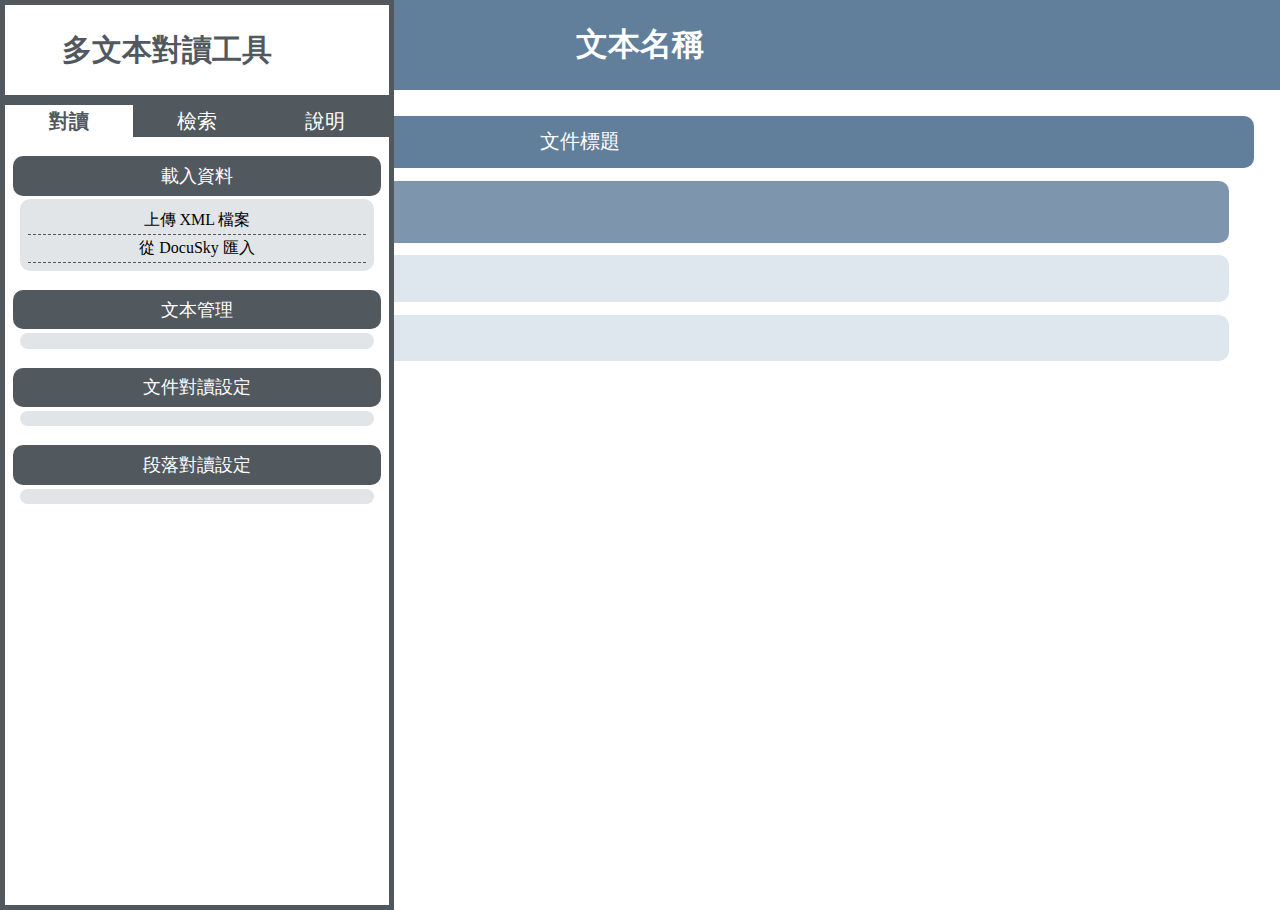
==== commit 83a49606: "[v.2.2] (1) mod: control board UI and animation (2) add: special UI for project" ====
--- a/index.html
+++ b/index.html
@@ -5,6 +5,15 @@
 	<meta http-equiv="Content-Type" content="text/html; charset=UTF-8"/>
 
 	<title>多文本對讀工具</title>
+
+	<!-- ASSETS -->
+	<script src="assets/jquery.min.js"></script>
+
+	<!-- CSS FILE -->
+	<link href="css/main-style.css" type="text/css" rel="stylesheet">
+	<link href="css/control-style.css" type="text/css" rel="stylesheet">
+	<link href="https://cdn.staticfile.org/twitter-bootstrap/3.3.7/css/bootstrap.min.css" rel="stylesheet">
+	<script src="https://cdn.staticfile.org/twitter-bootstrap/3.3.7/js/bootstrap.min.js"></script>
 
 	<!-- DOCUSKY WIDGET API -->
 	<script src="https://docusky.org.tw/docusky/js/jquery.min.js"></script>
@@ -20,15 +29,14 @@
 	<span id="explainTab"></span>
 
 	<!-- control board button -->
-	<button type="button" id="controlBtn" onclick="toggleControlBoard()">
-		<span class="glyphicon glyphicon-align-justify"></span>
-	</button>
+	<span id="controlBtn" class="glyphicon glyphicon-align-justify" onclick="toggleControlBoard('open')"></span>
 
 	<!-- control board -->
-	<nav>
+	<nav id="nav" class="showNav">
 
 		<!-- system header -->
-		<h1>多文本對讀工具</h1>
+		<h1 id="navTitle">多文本對讀工具</h1>
+		<span id="navBtn" class="glyphicon glyphicon-chevron-left" onclick="toggleControlBoard('close')"></span>
 
 		<div class="tabBlock">
 
@@ -176,389 +184,17 @@
 	</div>
 
 	<!-- explain interface -->
-	<div class="explainInterface">
-
-		<!-- tab name -->
-		<h1>使用說明</h1>
-
-		<!-- explain content -->
-		<div class="explainContentBlock">
-
-			<!-- table of content -->
-			<div class="explainTable">
-				<h2>目錄</h2>
-
-				<div class="titleBlock" onclick="jumpToSection('.explainContent h2[key=1]')">一、工具介紹</div>
-
-				<div class="titleBlock" onclick="jumpToSection('.explainContent h2[key=2]')">二、控制板</div>
-
-				<div class="titleBlock" onclick="jumpToSection('.explainContent h2[key=3]')">三、對讀介面</div>
-				<div class="textBlock">
-					<h4 onclick="jumpToSection('.explainContent div[key=3-1]')">3-1 載入資料</h4>
-					<h4 onclick="jumpToSection('.explainContent div[key=3-2]')">3-2 文本管理</h4>
-					<h4 onclick="jumpToSection('.explainContent div[key=3-3]')">3-3 文件對讀設定</h4>
-					<h4 onclick="jumpToSection('.explainContent div[key=3-4]')">3-4 段落對讀設定</h4>
-					<h4 onclick="jumpToSection('.explainContent div[key=3-5]')">3-5 介面介紹</h4>
-					<h4 onclick="jumpToSection('.explainContent div[key=3-6]')">3-6 對讀功能</h4>
-				</div>
-
-				<div class="titleBlock" onclick="jumpToSection('.explainContent h2[key=4]')">四、檢索介面</div>
-				<div class="textBlock">
-					<h4 onclick="jumpToSection('.explainContent div[key=4-1]')">4-1 全文檢索</h4>
-					<h4 onclick="jumpToSection('.explainContent div[key=4-2]')">4-2 顯示文本</h4>
-					<h4 onclick="jumpToSection('.explainContent div[key=4-3]')">4-3 結構類型</h4>
-					<h4 onclick="jumpToSection('.explainContent div[key=4-4]')">4-4 介面介紹</h4>
-				</div>
-
-				<div class="titleBlock" onclick="jumpToSection('.explainContent h2[key=5]')">五、文件製作</div>
-				<div class="textBlock">
-					<h4 onclick="jumpToSection('.explainContent h3[key=5-1]')">5-1 MARKUS</h4>
-				</div>
-			</div>
-
-			<!-- content -->
-			<div class="explainContent">
-
-				<h2 key="1">一、工具介紹</h2>
-				<hr width="96%">
-				<div>
-					<p>在人文研究上，舉凡歷史、文學、宗教，均不乏對文本交叉閱讀的需求，我們稱此舉動為<font style="color: #C45B59; font-weight: bold;">「對讀」</font>。透過資訊技術，可以將不同文本並排在同個頁面、點選以快速檢視相應段落，來達到降低紙本對讀繁瑣性的目的。此工具提供了兩種多文本間的對讀功能：</p>
-					<ul>
-						<li><strong>文件間的對讀：</strong>使用文件附帶的 Metadata 作為對照依據來連結多份文件。</li>
-						<li><strong>段落間的對讀：</strong>將使用者在文件內容中標註的相應段落連結起來。</li>
-					</ul>
-				</div>
-
-				<br><br>
-
-				<h2 key="2">二、控制板</h2>
-				<hr width="96%">
-				<div class="textandimage">
-					<div>
-						<p>為一可收納的區塊，實現介面的切換與各種功能的設定。控制板如右圖所示：</p>
-						<ol>
-							<li>控制板主體，根據各頁面顯示可以設定的功能</li>
-							<li>控制板收合按鈕</li>
-							<li>頁面切換標籤</li>
-						</ol>
-						<p>各介面的控制板功能詳述於各介面的介紹。</p>
-					</div>
-					<div><img src="images/2.jpeg"></div>
-				</div>
-
-				<br><br>
-
-				<h2 key="3">三、對讀介面</h2>
-				<hr width="96%">
-				<div class="textandimage">
-
-					<div key="3-1">
-						<h3>3-1 載入資料</h3>
-						<br>
-						<p>本工具提供兩種資料載入方式：從電腦檔案中上傳 XML 檔、從 DocuSky 匯入資料庫。</p>
-					</div>
-					<div></div>
-
-					<div>
-						<h4>從本地端載入資料</h4>
-						<ol>
-							<li>點選「上傳 XML 檔案」。</li>
-							<li>選擇所需檔案 (.xml)。</li>
-							<li>點選「打開」，將資料匯入工具。</li>
-						</ol>
-					</div>
-					<div><img src="images/3-1-1.jpeg"></div>
-
-					<div>
-						<h4>從 DocuSky 上載入資料</h4>
-						<ol>
-							<li>點選「從 DocuSky 匯入」，<font style="color: #C45B59; font-weight: bold;">須先登入 DocuSky 帳號。</font></li>
-							<li>選擇要匯入的資料庫 (DocuXML)。</li>
-							<li>點選「載入」，將資料匯入工具。</li>
-						</ol>
-					</div>
-					<div><img src="images/3-1-2.jpeg"></div>
-
-					<div key="3-2">
-						<h3>3-2 文本管理</h3>
-						<br>
-						<p>可對載入的文本做管理。</p>
-						<ol>
-							<li>功能標題，可收合相應區塊。</li>
-							<li>顯示工具上所有的文本 (corpus)。</li>
-							<li><strong>眼睛圖標：</strong>文本的顯示或隱藏按鈕。</li>
-							<li><strong>垃圾桶圖標：</strong>刪除文本按鈕。</li>
-						</ol>
-					</div>
-					<div><img src="images/3-2.jpeg"></div>
-
-					<div key="3-3">
-						<h3>3-3 文件對讀設定</h3>
-						<br>
-						<p>在文件間對讀中，<font style="color: #C45B59; font-weight: bold;">Metadata</font> 被當作對照依據，用來連結多份文件。</p>
-						<ol>
-							<li>功能標題，可收合相應區塊。</li>
-							<li>顯示工具上所有文件 Metadata 的聯集。</li>
-							<li><strong>圖釘圖標：</strong>目前被選定並作為文件間對讀依據的 Metadata。</li>
-							<li><strong>雙箭號圖標：</strong>切換文件間對讀依據的按鈕。</li>
-						</ol>
-					</div>
-					<div><img src="images/3-3.jpeg"></div>
-
-					<div key="3-4">
-						<h3>3-4 段落對讀設定</h3>
-						<br>
-						<p>在段落間對讀中，使用者可依照自身需求標註對讀文本。以同樣標準進行標註的文本是為同一種 <font style="color: #C45B59; font-weight: bold;">Align Type</font>，工具允許相同文本有不同 Align Type 的標註。</p>
-						<ol>
-							<li>功能標題，可收合相應區塊。</li>
-							<li>顯示工具上所有文件 Metadata 的聯集。</li>
-							<li><strong>圖釘圖標：</strong>目前被選定並作為文件間對讀依據的 Metadata。</li>
-							<li><strong>雙箭號圖標：</strong>切換文件間對讀依據的按鈕。</li>
-						</ol>
-					</div>
-					<div><img src="images/3-4.jpeg"></div>
-
-					<div key="3-5">
-						<h3>3-5 介面介紹</h3>
-						<br>
-						<p>對於每個文本 (corpus) ，皆擁有獨立的一欄來顯示文本內容，包括：</p>
-						<ol>
-							<li>文本名稱 (corpus name)。</li>
-							<li>文件標題區塊 (title block)。</li>
-							<li>詮釋資料區塊 (metadata block)。</li>
-							<li>段落內文區塊 (text block)。</li>
-						</ol>
-						<p>將分述如下。</p>
-					</div>
-					<div><img src="images/3-5-1.jpeg"></div>
-
-					<div>
-						<h4>文件標題區塊</h4>
-						<p>標示文件的開頭，每份文件皆有一個。</p>
-						<ol>
-							<li><strong>文件標題：</strong>除了顯示標題外也是文件間對讀的觸發按鈕。</li>
-							<li><strong>箭號圖標：</strong>詮釋資料區塊收合按鈕。</li>
-						</ol>
-					</div>
-					<div><img src="images/3-5-2.jpeg"></div>
-
-					<div>
-						<h4>詮釋資料區塊</h4>
-						<p>顯示文件的所有 Metadata，每份文件皆有一個。</p>
-						<ol>
-							<li><strong>黃字：</strong>目前被選定並作為文件間對讀依據的 Metadata。</li>
-							<li><strong>白字：</strong>其他 Metadata。</li>
-						</ol>
-					</div>
-					<div><img src="images/3-5-3.jpeg"></div>
-
-					<div>
-						<h4>段落內文區塊</h4>
-						<p>顯示文件的內文，根據使用者的標註，每份文件可能有多個。每個段落包括：</p>
-						<ol>
-							<li><strong>段落標籤 (Term)：</strong>為此段落的簡短描述，使用者有標註才會顯示。</li>
-							<li><strong>段落內文：</strong>除了顯示內文外也是段落間對讀的觸發按鈕。</li>
-						</ol>
-					</div>
-					<div><img src="images/3-5-4.jpeg"></div>
-
-					<div key="3-6">
-						<h3>3-6 對讀功能</h3>
-						<br>
-						<p>採多對多模式，區塊可依顏色分成三種，功能分述於下：</p>
-						<ol>
-							<li><strong>藍色 - 一般的預設區塊：</strong>點擊後尋找對應的區塊並標示。</li>
-							<li><strong>黃色 - 正在對讀中的區塊：</strong>點擊後切換成閱讀目標。</li>
-							<li><strong>紅色 - 對讀中正在閱讀的區塊：</strong>點擊後尋找下一個閱讀目標</li>
-						</ol>
-					</div>
-					<div><img src="images/3-6.jpeg"></div>
-				</div>
-
-				<br><br>
-
-				<h2 key="4">四、檢索介面</h2>
-				<hr width="96%">
-				<div class="textandimage">
-					
-					<div key="4-1">
-						<h3>4-1 全文檢索</h3>
-						<br>
-						<p>提供簡易檢索功能，方便使用者在工具上的文本中快速找到所需資料。</p>
-						<ol>
-							<li>功能標題，可收合相應區塊。</li>
-							<li><strong>輸入欄位：</strong>在此輸入檢索詞。</li>
-							<li><strong>放大鏡圖標：</strong>開始檢索按鈕。</li>
-						</ol>
-					</div>
-					<div><img src="images/4-1.jpeg"></div>
-
-					<div key="4-2">
-						<h3>4-2 顯示文本</h3>
-						<br>
-						<p>預設上，一次顯示一個文本的檢索結果，故提供切換文本的功能。</p>
-						<ol>
-							<li>功能標題，可收合相應區塊。</li>
-							<li>顯示工具上所有的文本。</li>
-							<li><strong>圖釘圖標：</strong>目前被選定並顯示檢索結果的文本。</li>
-							<li><strong>雙箭號圖標：</strong>切換欲檢索文本的按鈕。</li>
-						</ol>
-					</div>
-					<div><img src="images/4-2.jpeg"></div>
-
-					<div key="4-3">
-						<h3>4-3 結構類型</h3>
-						<br>
-						<p>可選擇檢索結果在結構上將如何呈現。</p>
-						<ol>
-							<li>功能標題，可收合相應區塊。</li>
-							<li>目前提供兩種結構類型：文件順序、標籤種類。</li>
-							<li><strong>圖釘圖標：</strong>目前被選定的結構類型。</li>
-							<li><strong>雙箭號圖標：</strong>切換結構類型的按鈕。</li>
-						</ol>
-					</div>
-					<div><img src="images/4-3.jpeg"></div>
-
-					<div key="4-4">
-						<h3>4-4 介面介紹</h3>
-						<br>
-						<p>檢索對象 (corpus) 顯示在上方標題列，檢索介面主要分成兩大區塊：</p>
-						<ol>
-							<li>左側的檢索結果結構。</li>
-							<li>右側的檢索結果呈現。</li>
-						</ol>
-						<p>分述如下。</p>
-					</div>
-					<div><img src="images/4-4-1.jpeg"></div>
-
-					<div>
-						<h4>檢索結果結構</h4>
-						<p>將檢索結果條目以選擇的結構類型進行整理。</p>
-						<ol>
-							<li>所選擇的結構類型。</li>
-							<li>依據結構類型分類的第一層，可能是章節標題或是段落標籤內容 (Term)。</li>
-							<li>依據結構類型分類的第二層，段落區塊的識別，格式為「Align Type。RefId。Key。</li>
-							<li>在此段落/章節中檢索詞的數量。</li>
-						</ol>
-					</div>
-					<div><img src="images/4-4-2.jpeg"></div>
-
-					<div>
-						<h4>檢索結果呈現</h4>
-						<p>列出所有含有檢索詞的區塊。</p>
-						<ol>
-							<li>依據結構類型分類的第一層，可能是章節標題或是段落標籤內容 (Term)。</li>
-							<li>依據結構類型分類的第二層，段落區塊的內文。</li>
-							<li><strong>箭號圖標：</strong>返回對讀按鈕，可跳轉至此段落在對讀介面中對讀的狀況。</li>
-							<li>檢索詞醒目標示。</li>
-						</ol>
-					</div>
-					<div><img src="images/4-4-3.jpeg"></div>
-				</div>
-
-				<br><br>
-
-				<h2 key="5">五、文件製作</h2>
-				<hr width="96%">
-				<div>
-					<p>此工具專為「對讀」需求所開發，故要求特定格式。目前可使用 MARKUS 進行製作，步驟分述如下。</p>
-					
-					<h3 key="5-1">5-1 MARKUS</h3>
-					<div class="textandimage">
-
-						<div>
-							<h4>Step 1</h4>
-							<p>準備好要對讀的文本純文字檔 (.txt)。</p>
-						</div>
-						<div></div>
-
-						<div>
-							<h4>Step 2</h4>
-							<p>開啟 MARKUS 頁面並<font style="color: #C45B59; font-weight: bold;">登入帳號</font>。</p>
-						</div>
-						<div><img src="images/5-1-2.jpeg"></div>
-
-						<div>
-							<h4>Step 3</h4>
-							<p>上傳文件。</p>
-						</div>
-						<div><img src="images/5-1-3.jpeg"></div>
-
-						<div>
-							<h4>Step 4</h4>
-							<p>選擇 <font style="color: #C45B59; font-weight: bold;">2.b 自訂標籤</font>。</p>
-						</div>
-						<div><img src="images/5-1-4.jpeg"></div>
-
-						<div>
-							<h4>Step 5</h4>
-							<p>新增自訂標籤。</p>
-						</div>
-						<div><img src="images/5-1-5.jpeg"></div>
-
-						<div>
-							<h4>Step 6</h4>
-							<p>標籤取名需有<font style="color: #C45B59; font-weight: bold;">「Align.」</font>的前綴。</p>
-						</div>
-						<div><img src="images/5-1-6.jpeg"></div>
-
-						<div>
-							<h4>Step 7</h4>
-							<p>開始標註段落，並填寫 ID。</p>
-						</div>
-						<div><img src="images/5-1-7.jpeg"></div>
-
-						<div>
-							<h4>Step 8</h4>
-							<p>標註完畢後匯出 <font style="color: #C45B59; font-weight: bold;">.html</font> 檔。</p>
-						</div>
-						<div><img src="images/5-1-8.jpeg"></div>
-
-						<div>
-							<h4>Step 9</h4>
-							<p>使用 DocuSky 平台上的 <a href="https://docusky.org.tw/DocuSky/docuTools/MarkusConverter/Markus2DocuXml.html">MARKUS to DocuSky Converter</a> 轉換成 DocuXML 格式。</p>
-						</div>
-						<div></div>
-
-						<div>
-							<h4>Step 10</h4>
-							<p>開始使用對讀工具。</p>
-							<ol>
-								<li>將上一步製作的 .xml 檔載入到工具中。</li>
-								<li>建庫到 <a href="http://docusky.org.tw/DocuSky/ds-01.home.html">DocuSky</a> 平台上後，匯入工具中。</li>
-							</ol>
-							<p></p>
-						</div>
-						<div></div>
-					</div>
-				</div>
-
-				<br>
-				<br>
-			</div>
-			
-		</div>
-
-	</div>
+	<div class="explainInterface"></div>
 
 </body>
-
-<!-- JQUERY -->
-<script src="https://ajax.googleapis.com/ajax/libs/jquery/1.12.4/jquery.min.js"></script>
 
 <!-- JAVASCRIPT FILE -->
 <script src="js/globalVar.js"></script>
 <script src="js/fileLoading.js"></script>
 <script src="js/parsing.js"></script>
-<script src="js/display.js"></script>
 <script src="js/checkergetter.js"></script>
 <script src="js/controlFunc.js"></script>
 <script src="js/mainFunc.js"></script>
 
-<!-- CSS FILE -->
-<link href="css/main-style.css" type="text/css" rel="stylesheet">
-<link href="css/control-style.css" type="text/css" rel="stylesheet">
-<link href="https://cdn.staticfile.org/twitter-bootstrap/3.3.7/css/bootstrap.min.css" rel="stylesheet">
-<script src="https://cdn.staticfile.org/twitter-bootstrap/3.3.7/js/bootstrap.min.js"></script>
 
 </html>
--- a/css/main-style.css
+++ b/css/main-style.css
@@ -212,11 +212,11 @@
 	background-color: #628475;
 	display: grid;
 	grid-template-columns: 9fr 1fr;
+	cursor: pointer;
 }
 
 .searchAnalysis .titleBlock:hover {
 	background-color: #7E9A8E;
-	cursor: pointer;
 }
 
 .searchAnalysis .textBlock {
@@ -273,11 +273,11 @@
 
 .explainTable .titleBlock {
 	background-color: #756F63;
+	cursor: pointer;
 }
 
 .explainTable .titleBlock:hover {
 	background-color: #817C71;
-	cursor: pointer;
 }
 
 .explainTable .textBlock {
@@ -290,11 +290,11 @@
 	margin: 0;
 	align-items: center;
 	text-align: center;
+	cursor: pointer;
 }
 
 .explainTable .textBlock h4:hover {
 	background-color: #BAB8B4;
-	cursor: pointer;
 }
 
 .explainContent > div {
--- a/css/control-style.css
+++ b/css/control-style.css
@@ -9,40 +9,87 @@
 	display: none;
 }
 
-body > button {
-	width: 5%;
-	height: 5%;
+#controlBtn {
+	width: 60px;
+	height: 60px;
 	position: fixed;
-	z-index: 10;
-	background: rgba(0, 0, 0, 0);
-	border-color: rgba(0, 0, 0, 0);
-	color: #51595F;
-	font-size: 18px;
-	outline: none;
+	z-index: 5;
+	color: white;
+	font-size: 26px;
+	display: grid;
+	align-items: center;
+	text-align: center;
+	cursor: pointer;
+}
+
+#controlBtn:hover {
+	color: #E2E5E7;
 }
 
 /* ----- NAVIGATION ----- */
 
-nav {
+#nav.showNav, #nav.open, #nav.close {
+	display: grid;
+	opacity: 1;
+}
+
+.animating {
+	transition: all .3s ease-in-out;
+}
+
+.close {
+	transform: translateX(0%);
+}
+.animating.close {
+	transform: translateX(-100%);
+}
+
+.open {
+	transform: translateX(-100%);
+}
+.animating.open {
+	transform: translateX(0%);
+}
+
+#nav {
 	width: 30%;
 	height: 100%;
 	position: absolute;
-	z-index: 5;
+	z-index: 10;
 	background-color: white;
 	border: solid 5px #51595F;
-	display: grid;
+	display: none;
+	grid-template-columns: 9fr 1fr;
 	grid-template-rows: 1fr 9fr;
-	grid-template-areas: "header"
-						 "tabBlock";
-}
-
-nav h1 {
+	grid-template-areas: "header btn"
+						 "tabBlock tabBlock";
+}
+
+#navTitle {
 	grid-area: header;
 	font-size: 30px;
 	display: grid;
 	align-items: center;	/* vertical */
 	text-align: center;  	/* horizontal */
 	color: #51595F;
+	margin: 0;
+}
+
+#navBtn {
+	grid-area: btn;
+	width: 60px;
+	height: 60px;
+	color: #51595F;
+	font-size: 26px;
+	display: grid;
+	text-align: center;
+	align-self: center;
+	align-items: center;
+	cursor: pointer;
+}
+
+#navBtn:hover {
+	color: #6F7982;
 }
 
 .tabBlock {
@@ -160,11 +207,11 @@
 	align-items: center;
 	text-align: center;
 	font-weight: normal;
+	cursor: pointer;
 }
 
 .controlContentBlock label:hover {
 	background-color: #CED1D2;
-	cursor: pointer;
 }
 
 /* icon button */
@@ -175,11 +222,11 @@
 	display: grid;
 	align-items: center;
 	text-align: center;
+	cursor: pointer;
 }
 
 .controlContentBlock span:hover {
 	color: #FCB0B3;
-	cursor: pointer;
 }
 
 .controlContentBlock .notHover:hover {
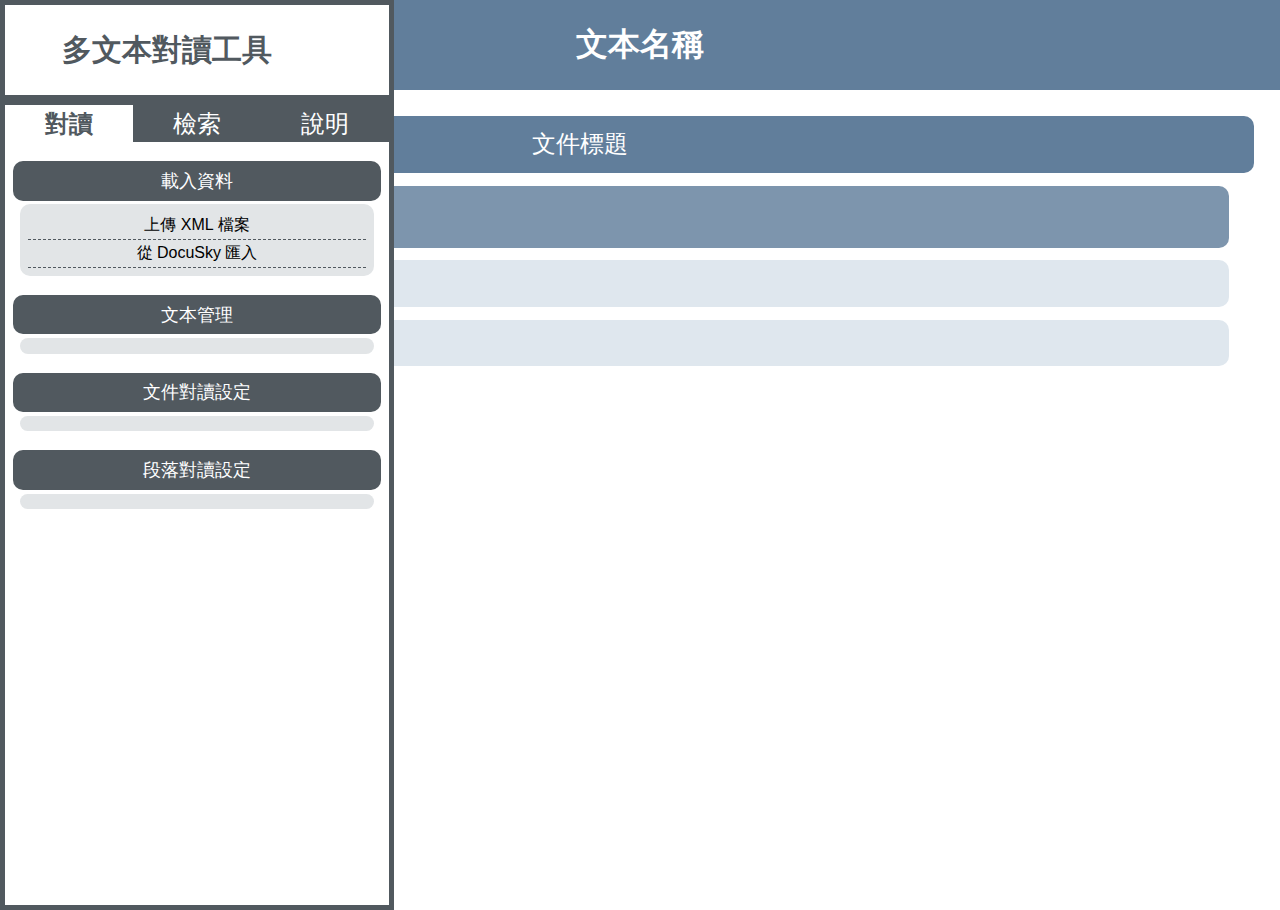
==== commit e15a5dcc: "[v.2.3] (1) update explanation: DEDU, Chunqiu (2) id for range corresponding: [small_number,big_numb" ====
--- a/index.html
+++ b/index.html
@@ -15,10 +15,10 @@
 	<link href="https://cdn.staticfile.org/twitter-bootstrap/3.3.7/css/bootstrap.min.css" rel="stylesheet">
 	<script src="https://cdn.staticfile.org/twitter-bootstrap/3.3.7/js/bootstrap.min.js"></script>
 
-	<!-- DOCUSKY WIDGET API -->
-	<script src="https://docusky.org.tw/docusky/js/jquery.min.js"></script>
-	<script src="https://docusky.org.tw/docusky/js/jquery-ui.min.js"></script>
-	<script src="https://docusky.org.tw/docusky/js.ui/docusky.ui.getDbCorpusDocumentsSimpleUI.js"></script>
+	<!-- DOCUSKY WIDGET API: https://docusky.org.tw/Docusky v.s. ../.. -->
+	<script src="../../js/jquery.min.js"></script>
+	<script src="../../js/jquery-ui.min.js"></script>
+	<script src="../../js.ui/docusky.ui.getDbCorpusDocumentsSimpleUI.js"></script>
 </head>
 
 <body>
@@ -44,7 +44,7 @@
 			<div class="tabBtn">
 				<a href="#compareTab">對讀</a>
 				<a href="#searchTab">檢索</a>
-				<a href="#explainTab">說明</a>
+				<a href="#explainTab" onclick="toggleControlBoard('close')">說明</a>
 			</div>
 
 			<!-- tab content -->
@@ -190,6 +190,7 @@
 
 <!-- JAVASCRIPT FILE -->
 <script src="js/globalVar.js"></script>
+<script src="js/display.js"></script>
 <script src="js/fileLoading.js"></script>
 <script src="js/parsing.js"></script>
 <script src="js/checkergetter.js"></script>
--- a/css/main-style.css
+++ b/css/main-style.css
@@ -1,3 +1,12 @@
+@font-face {
+	font-family: msjh;
+	src: url("../assets/msjh.eot"),
+		 url("../assets/msjh.woff") format("woff"), 
+		 url("../assets/msjh.ttf") format("truetype");
+	font-weight: normal;
+	font-style: normal;
+}
+
 html {
 	height: 100%;
 }
@@ -6,6 +15,11 @@
 	height: 100%;
 	position: relative;
 	margin: 0 auto;
+	font-family: msjh, sans-serif!important;
+}
+
+h1, h2, h3 {
+	font-weight: bold!important;
 }
 
 p {
@@ -47,12 +61,14 @@
 	display: grid;
 	align-items: center;
 	text-align: center;
+	font-size: x-large;
 }
 
 .textBlock {
 	margin: 1% 4%;
 	padding: 1%;
 	border-radius: 10px;
+	font-size: medium;
 }
 
 .metadataBlock {
@@ -61,6 +77,7 @@
 	border-radius: 10px;
 	background-color: #7D95AD;
 	color: white;
+	font-size: medium;
 }
 
 .metadataBlock ul {
@@ -94,6 +111,7 @@
 	display: grid;
 	grid-template-columns: repeat(1, 1fr);
 	grid-column-gap: 1%;
+	font-size: 
 }
 
 .compareTitleBlock h1 {
@@ -260,6 +278,7 @@
 .explainTable, .explainContent {
 	background-color: white;
 	overflow: scroll;
+	font-size: medium;
 }
 
 .explainInterface h2 {
@@ -301,6 +320,10 @@
 	margin: 0 2%;
 }
 
+.explainContent h4 {
+	font-weight: bold;
+}
+
 .textandimage {
 	display: grid;
 	place-items: center;
--- a/css/control-style.css
+++ b/css/control-style.css
@@ -107,6 +107,7 @@
 	grid-area: tabBtn;
 	display: grid;
 	grid-template-columns: repeat(3, 1fr);
+	font-size: 
 }
 
 .tabBtn a {
@@ -119,6 +120,7 @@
 	display: grid;
 	align-items: center;
 	text-align: center;	
+	font-size: x-large;
 }
 
 /* first render to basic background color */
@@ -183,7 +185,7 @@
 	margin: 5% 2% 0 2%;
 	padding: 2%;
 	border-radius: 10px;
-	font-size: 18px;
+	font-size: large;
 	color: white;
 	text-align: center;
 	cursor: pointer;
@@ -198,6 +200,7 @@
 	margin: 1% 4%;
 	padding: 2%;
 	border-radius: 10px;
+	font-size: medium;
 }
 
 .controlContentBlock label {
